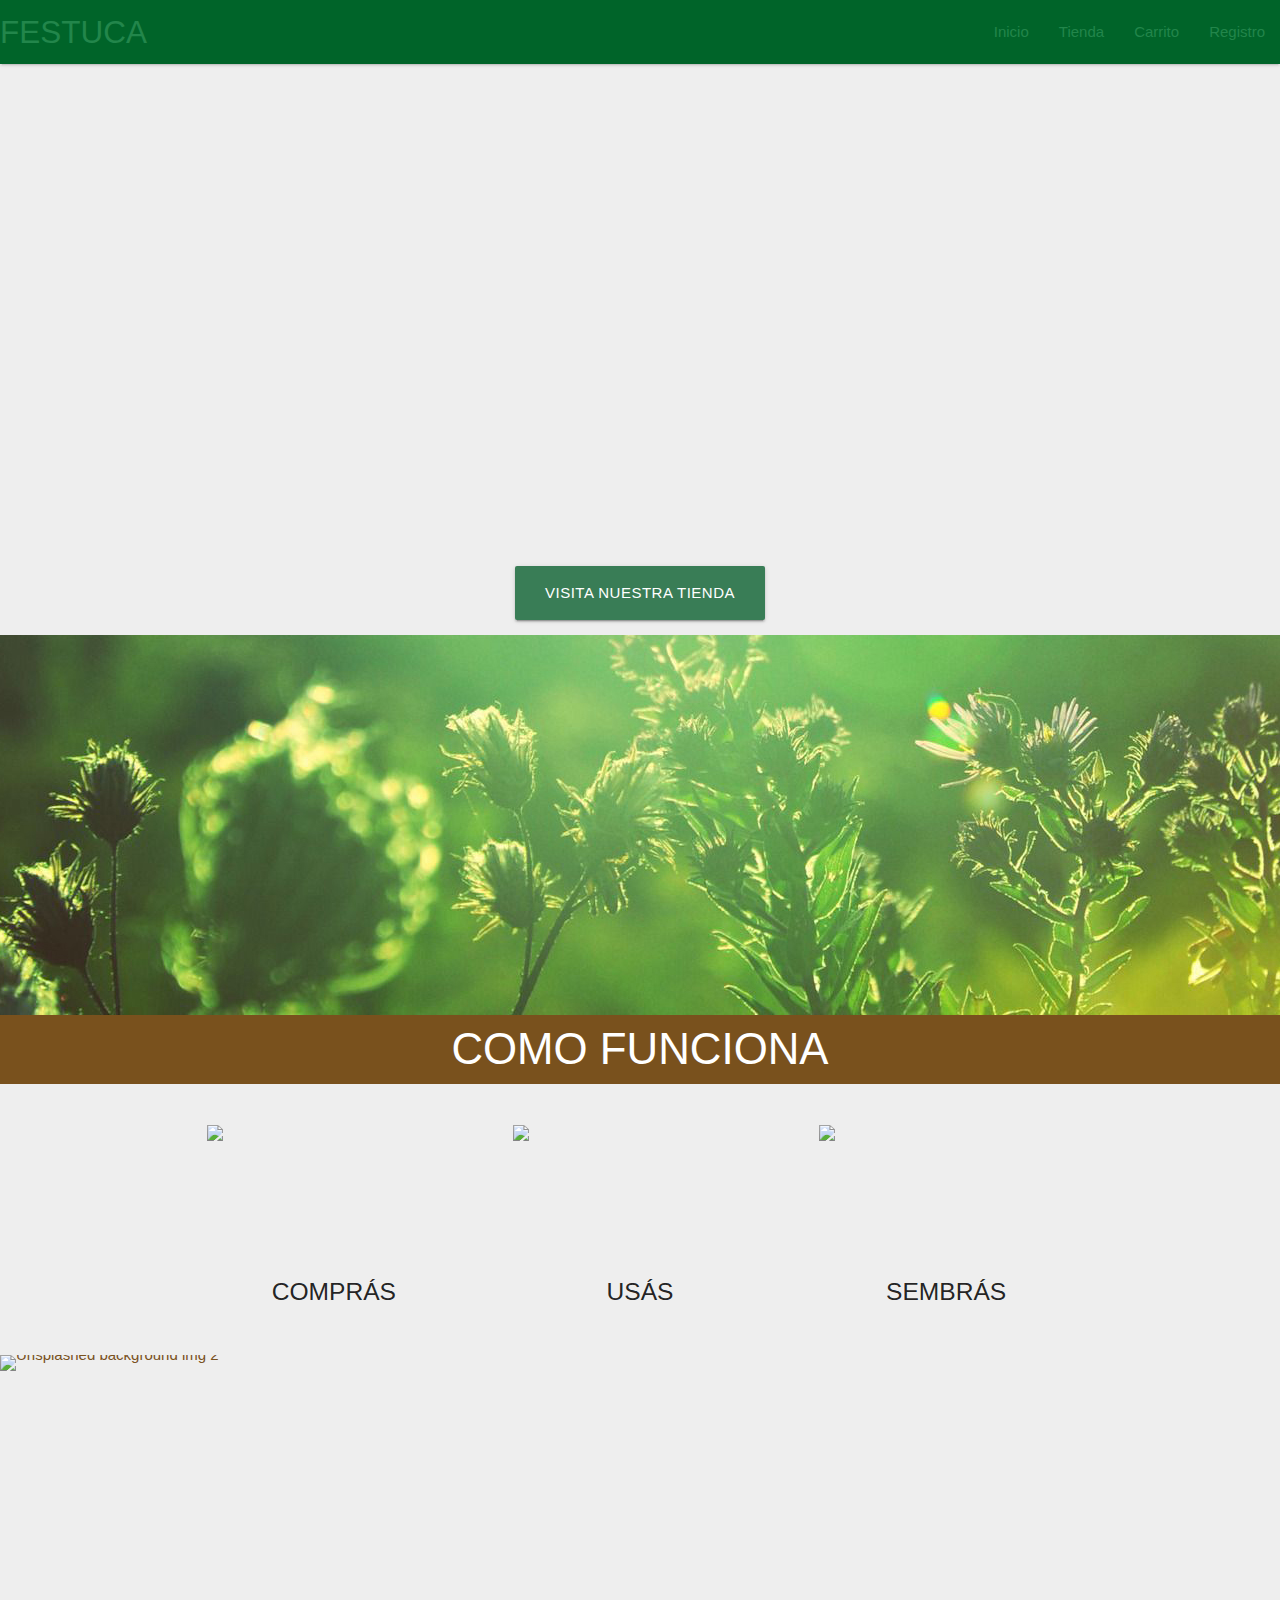
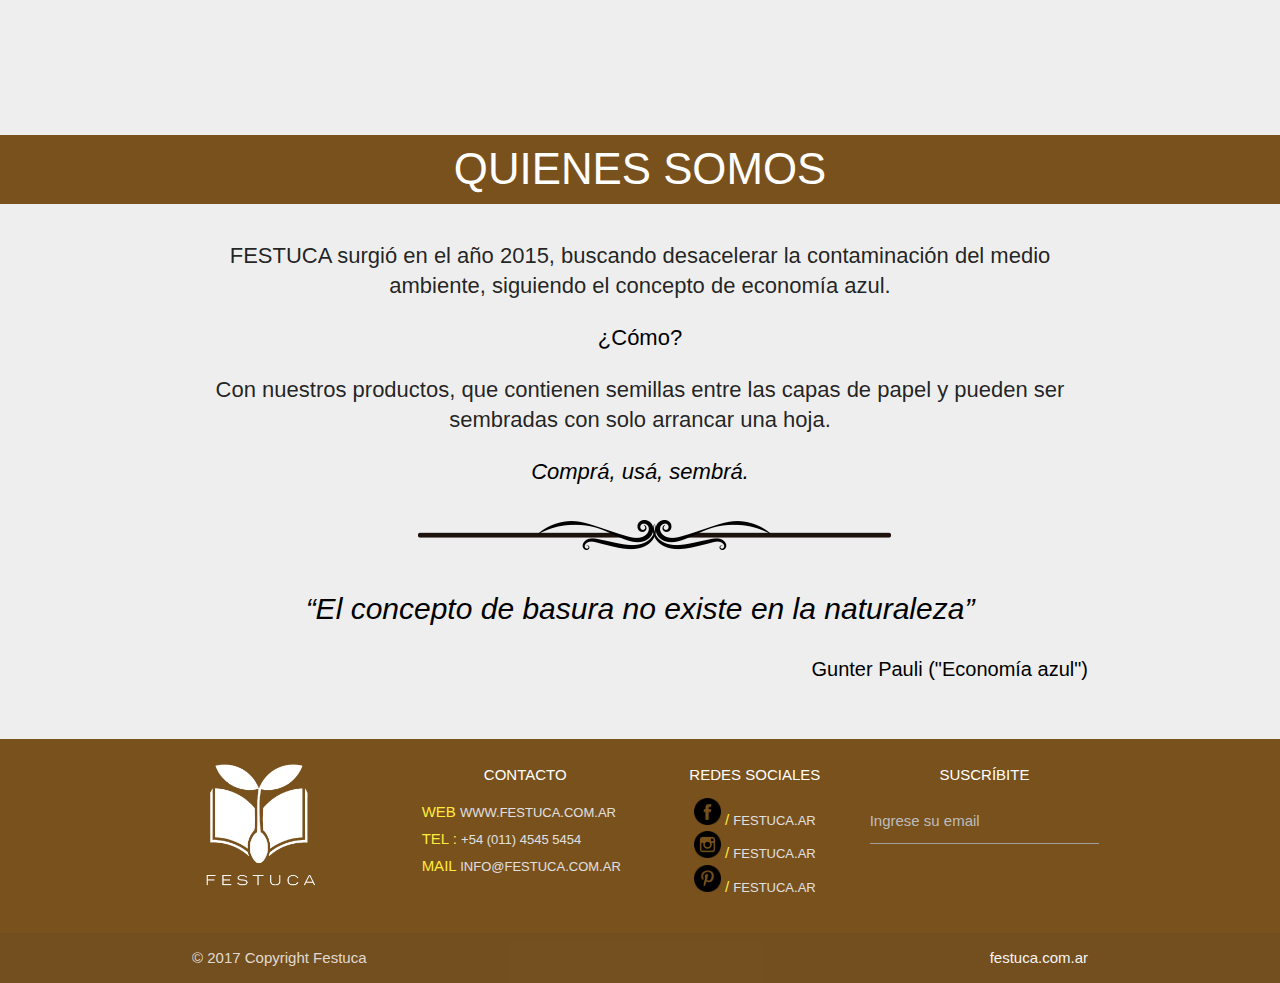
==== index.html @ 7b9dec5a "Modificando Menu" ====
<!DOCTYPE html>
<html>
  <head>
    <meta charset="utf-8">

    <meta name="viewport" content="width=device-width, initial-scale=1, maximum-scale=1.0, user-scalable=no"/>
    <script src="https://cdnjs.cloudflare.com/ajax/libs/materialize/0.99.0/js/materialize.min.js"></script>
    <link href="http://fonts.googleapis.com/icon?family=Material+Icons" rel="stylesheet">
    <script src="https://cdnjs.cloudflare.com/ajax/libs/materialize/0.99.0/js/materialize.min.js"></script>
    <link rel="stylesheet" type="text/css" href="css/materialize.css">
    <link rel="stylesheet" type="text/css" href="css/estilos.css"> <!-- otros estilos propios-->
    <link rel="stylesheet" href="https://cdnjs.cloudflare.com/ajax/libs/materialize/0.98.2/css/materialize.min.css">
    <script src="https://code.jquery.com/jquery-1.12.4.js"></script>
    <script src="https://code.jquery.com/ui/1.12.1/jquery-ui.js"></script>
    <script src="js/jquery.js"></script>
    <!-- <script src="js/javascript.js"></script> -->

    <meta name="viewport" content="width=device-width, initial-scale=1.0"/>
    <link rel="shortcut icon" href="img/icono.png">
    <title>Festuca - Productos sembrables</title>
  </head>
  <body class="grey lighten-3" id="color-body">


  <!--<i class="shopping_cart">TIENDA</i>-->

  <!-- Barra de navegacion -->
  <div id="fondoMenu">
    <div  class="navbar-fixed">
      <nav>
        <div class="nav-wrapper">
          <a href="index.html" class="brand-logo">FESTUCA
          </a>
          <ul class="right hide-on-med-and-down">
            <li class="active"><a href="index.html">Inicio</a></li>
            <li class="active"><a href="tienda.html">Tienda</a></li>
			<li class="active"><a href="checkout.html">Carrito</a></li>
			<li class="active"><a href="registro.html">Registro</a></li>
          </ul>
        </div>
      </nav>
    </div>
	</div>
   <!--<nav>
    <div class="nav-wrapper">
      <a href="#!" class="brand-logo">Logo</a>
      <a href="#" data-activates="mobile-demo" class="button-collapse"><i class="material-icons">menu</i></a>
      <ul class="right hide-on-med-and-down">
        <li><a href="sass.html">Sass</a></li>
        <li><a href="badges.html">Components</a></li>
        <li><a href="collapsible.html">Javascript</a></li>
        <li><a href="mobile.html">Mobile</a></li>
      </ul>
      <ul class="side-nav" id="mobile-demo">
        <li><a href="sass.html">Sass</a></li>
        <li><a href="badges.html">Components</a></li>
        <li><a href="collapsible.html">Javascript</a></li>
        <li><a href="mobile.html">Mobile</a></li>
      </ul>
    </div>
  </nav>-->
  <!-- la imagen del home queda comentada hasta acomodarla bien -->
 <!--<div> <img class="imagen-fondo" src="img/fondo-home.jpg"> </div> -->

      <div class="section" id="containerVideo">
      <!--   Icon Section   -->
       <div class="row">
         <div class="col s12 m2">

         </div>
         <div class="col s12 m8">
             <div class="video-container" id="contenedorVideo">
              <iframe width="420" height="315" id="frameVideo" src="https://www.youtube.com/embed/FFdreiRsq1Y?rel=0&autoplay=1"></iframe>
            </div>
          </div>
          <div class="col s12 m2">

         </div>
        </div>
      <div class="container center">
        <a class="waves-effect waves-light btn-large" id="botonVisitarTienda" href="tienda.html">Visita nuestra tienda</a>
     </div>
    </div>


<!-- SECCION CON BANNER 1 . COMO FUNCIONA -->
  <div class="parallax-container valign-wrapper" id="bannerComoFunciona">
    <div class="banner" id="comoFunciona">
        <img src="img/banner.jpg">
    </div>

  </div>
  <div class="" id="tituloFuncion">
    <h3 class="center-align textoBanner">COMO FUNCIONA</h3>
  </div>





<!-- CONTAINER DONDE VAN LOS TRES ICONOS -->
  <div class="container">
    <div class="section ">
      <!--   Icon Section   -->
      <div class="row">

        <div class="col s12 m4">
          <div class="icon-block">
            <h2 class="center black-text"><i class="material-icons" id="size-icon"><img src="img/icono1.png" alt="icono1" ></i></h2>
            <h5 class="center">COMPRÁS</h5>
          </div>
        </div>


        <div class="col s12 m4">
          <div class="icon-block">
            <h2 class="center black-text"><i class="material-icons"  id="size-icon"><img src="img/icono2.png" alt="icono2"></i></h2>
            <h5 class="center">USÁS</h5>
          </div>
        </div>

        <div class="col s12 m4">
          <div class="icon-block">
            <h2 class="center black-text"><i class="material-icons"  id="size-icon"><img src="img/icono3.png" alt="icono3"></i></h2>
            <h5 class="center">SEMBRÁS</h5>
            <p></p>
            <p></p>

          </div>
        </div>
      </div>
    </div>
  </div>


  <!-- SECCION CON BANNER 2 . quienes somos -->
  <div class="parallax-container valign-wrapper" id="bannerQuienesSomos">

    <div class="banner"><img src="img/banner2.jpg" alt="Unsplashed background img 2"></div>
  </div>
  <div class="" id="tituloFuncion">
    <h3 class="center-align textoBanner">QUIENES SOMOS</h3>
  </div>

  <!-- texto de seccion quienes somos -->
  <div class="container">
    <div class="section">

      <div class="row">
        <div class="col s12 center">
         <p class="center-align light" id="texto-qs">FESTUCA surgió en el año 2015, buscando desacelerar la contaminación del medio ambiente, siguiendo el concepto de economía azul.</p>
          <p class="center-align black-text" id="como-qs"> ¿Cómo? </p>
          <p class="center-align light" id="texto-qs"> Con nuestros productos, que contienen semillas entre las capas de papel y pueden ser sembradas con solo arrancar una hoja.</p>
          <p class="center-align black-text" id="cus-qs">Comprá, usá, sembrá.</p>
        </div>

        <div>
          <img src="img/separador.png" alt="separador" class="separadorQuienesSomos">
        </div>

        <div class="col s12 center">
        <p class="center-align black-text" id="cita-gunter">“El concepto de basura no existe en la naturaleza”</p>
        <p class="right-align black-text" id="autor-gunter">Gunter Pauli ("Economía azul")</p>

        </div>
      </div>

    </div>
  </div>



  <!-- ACA ARRANCA EL FOOTER -->
            <footer class="page-footer" id="footer"  >
            <div class="container"  >


              <div class="row">

                <div class="col s4 m3 l3 offset-s4" >
                 <img src="img/logo-footer.jpg" alt="logo de la web" class="imagen-footer">
                </div>

              <!--contacto -->
                <div class="col s4 m3 l3 offset-s4" id="texto-footer">
                  <h6 class="white-text" >CONTACTO</h6>
                     <ul class="datos-footer">

                      <li>
                        <a class="yellow-text accent-4" href="index.html">WEB</a>
                        <a class="grey-text text-lighten-2" href="index.html" id="datos-footer">WWW.FESTUCA.COM.AR</a>
                      </li>
                        <li>
                      <a class="yellow-text accent-4" href="#">TEL :</a>
                      <a class="grey-text text-lighten-2" href="#!" id="datos-footer">+54 (011) 4545 5454</a>
                    </li>
                    <li>
                      <a class="yellow-text accent-4" href="#">MAIL</a>
                      <a class="grey-text text-lighten-2" href="#!" id="datos-footer">INFO@FESTUCA.COM.AR</a>
                    </li>

                  </ul>
                </div>

                <!--redes sociales -->
                <div class="col s4 m3 l3 offset-s4" id="texto-footer">
                  <h6 class="white-text">REDES SOCIALES</h6>
                  <ul >
                    <li>
                      <a href="https://www.facebook.com"><img src="img/facebook.png" alt="icono-facebook" class="icono-footer"></a>
                      <a class="yellow-text accent-4" href="#">/</a>
                      <a class="grey-text text-lighten-2" href="https://www.facebook.com" id="datos-footer">FESTUCA.AR</a>
                    </li>
                    <li>
                      <a href="https://www.instagram.com/"><img src="img/instagram.png" alt="icono-instagram" class="icono-footer"></a>
                      <a class="yellow-text accent-4" href="#">/</a>
                      <a class="grey-text text-lighten-2" href="https://www.instagram.com/" id="datos-footer">FESTUCA.AR</a>
                    </li>
                    <li>
                      <a href="https://www.pinterest.com"><img src="img/pinterest.png" alt="icono-pinterest" class="icono-footer"></a>
                      <a class="yellow-text accent-4" href="#">/</a>
                      <a class="grey-text text-lighten-2" href="https://www.pinterest.com" id="datos-footer">FESTUCA.AR</a>
                    </li>
                  </ul>
                </div>

                  <!--suscribite -->

                       <form class="col s4 m3 l3 offset-s4">
                         <h6 class="white-text" id="texto-footer">SUSCRÍBITE</h6>
                         <div class="row">
                           <div class="input-field">
                             <input id="email" type="email" class="validate">
                             <label for="email" data-error="Error" class="grey-text text-lighten-1" data-success="Envio satisfactorio">Ingrese su email</label>
                           </div>
                         </div>
                       </form>

                </div>
              </div>

            </div>
            <div class="footer-copyright">
              <div class="container">
              © 2017 Copyright Festuca
              <a class="grey-text text-lighten-4 right" href="index.html">festuca.com.ar</a>
              </div>
            </div>
          </footer>



    <script src="https://cdnjs.cloudflare.com/ajax/libs/materialize/0.98.2/js/materialize.min.js"></script>
    <script type="text/javascript" src="https://code.jquery.com/jquery-2.1.1.min.js"></script>
    <script type="text/javascript" src="js/materialize.min.js"></script>
    <script type="text/javascript" src="js/menu.js"></script>
  </body>
</html>
---- css/estilos.css ----
.imagen-fondo
{

	width: 100%;
}



#comoFunciona  {
   border-color: #79511D;

 }

 #footer {
  background-color: #79511D;
 }



#bannerQuienesSomos {
	height: 50%;
	color:#79511D;
}

 #bannerComoFunciona {
   height: 50%;
	 	color:#79511D;
 }

#botonVisitarTienda
{
	background-color: #397d56;
}

img.imagen-fondo
{
 float: left;

}

img.imagen-footer
{
	float: left;
	height: 65%;
	width: 65%;
}


img.imagen-tienda
{
	margin-left: 5%;
	height: 10%;
	width: 10%;
}

.barra-busqueda
{
	width: 50%;
	margin-left: 25%;
	margin-right: 25%;
}

img.icono-footer
{
	height: 13%;
	width: 13%;
}

/* PARA EDITAR EL SUSCRIBIRSE */

 /* en esto cambio el color del email que se esta escribiendo */
 input#email.validate
 {
	 color: white;

 }

/* linea debajo con focus */
 input#email:focus {
	 border-bottom: 1px solid #ffd600 ;
	 box-shadow: 0 1px 0 0 #ffd600 ;
 }


/* si es invalido el email */
 input#email.invalid {
	 border-bottom: 1px solid #e53935;
	 box-shadow: 0 1px 0 0 #e53935;
 }

 input#email.valid {
	 border-bottom: 1px solid #e0e0e0;
	 box-shadow: 0 1px 0 0 #e0e0e0;
 }


#texto-qs
{
	font-size: 22px;
}

#como-qs
{
	font-size: 22px;
}

#tituloCategorias
{
	font-size: 33px;
	text-align: center;
	color: white;
}

#tituloCadaCategoria /*titulo arriba de cada imagen */
{
	text-align: center;
	font-size: 20px;
	color: white;
	background-color: #4caf50;
}

#contenedorCategorias {

	width: 20%;
  background-color: #424242 ;

}

img.categorias
{
	width: 100%;
	height:  50%;

	border-bottom: 0.5px solid grey;
}

.linea-separadora{
	border: 5px solid grey;
}

.linea-separadora-papelera{
	border:3px solid #000;
	margin-top: 95px;
}

.papeleria{
	font-size:65px;
	margin-left: 500px;
	margin-top: -65px;
}

.color-descripcion-anotador{
	color:green;
	font-weight: bold;
	margin-left: 780px;
}

.descripcion-semilla{
	margin-left: 870px;
}

.borde{
	border:3px solid #804000;
}

#cus-qs
{
	font-size: 22px;
	font-style: italic;
}

#cita-gunter
{
	font-size: 30px;
	font-style: italic;
}

#autor-gunter
{
	font-size: 20px;
	font-style: normal;
}

img.separadorQuienesSomos
{
	margin-left: 25%;
	margin-right: -25%;
}


#datos-footer
{
	font-size: 13px;
}

.datos-footer
{
	text-align: left;
	line-height: 1.8; //interlineado del texto
}

#texto-footer
{
	text-align: center;
}


/* tamaño de los 3 iconos*/
#size-icon
{
	font-size: 120px;
}


nav ul a,
nav .brand-logo {
  color: #444;
}

p {
  line-height: 2rem;
}

.button-collapse {
  color: #26a69a;
}

.parallax-container {
  min-height: 380px;
  line-height: 0;
  height: auto;
  color: rgba(255,255,255,.9);
}
  .parallax-container .section {
    width: 100%;
  }

@media only screen and (max-width : 992px) {
  .parallax-container .section {
    position: absolute;
    top: 40%;
  }
  #index-banner .section {
    top: 10%;
  }
}

@media only screen and (max-width : 600px) {
  #index-banner .section {
    top: 0;
  }
}

.icon-block {
  padding: 0 15px;
}
.icon-block .material-icons {
  font-size: inherit;
}

footer.page-footer {
  margin: 0;
}

.banner {
  position: absolute;
  top: 0;
  left: 0;
  right: 0;
  bottom: 0;
  z-index: -1;
}

.banner img {

  position: absolute;
  left: 50%;
  bottom: 0;
  min-width: 100%;
  min-height: 100%;
  -webkit-transform: translate3d(0, 0, 0);
  transform: translate3d(0, 0, 0);
  -webkit-transform: translateX(-50%);
          transform: translateX(-50%);
}

#containerVideo{
  background-image: url(../img/festucaFondo2.jpg);
}

#contenedorVideo{
  border-style: none;
}

#frameVideo{
  border-style: none;
}

#tituloFuncion{
	font-family: Helvetica;
	font-weight: bold;
	background-color: #79511D ;
	color: white;
	vertical-align: bottom;
}

.textoBanner {
	margin: 0px;
	padding: 10px;
}


/*PARTE DE ESTILOS DEL CHECKOUT*/

#buscadorCheckout {
	padding: 0px;
}

#camion{
	size-icon:200%;
}

#grillaCamion{
	padding: 0px;
	margin: 0px;
}



.bordeFinal{
border-right: 0.5px;

}

/*Estilo menu*/
.navbar-fixed{
	opacity: 0.5;
}
#fondoMenu{
	background-color:#00c853;
	}
.nav-wrapper{
	background-color:black;
	}
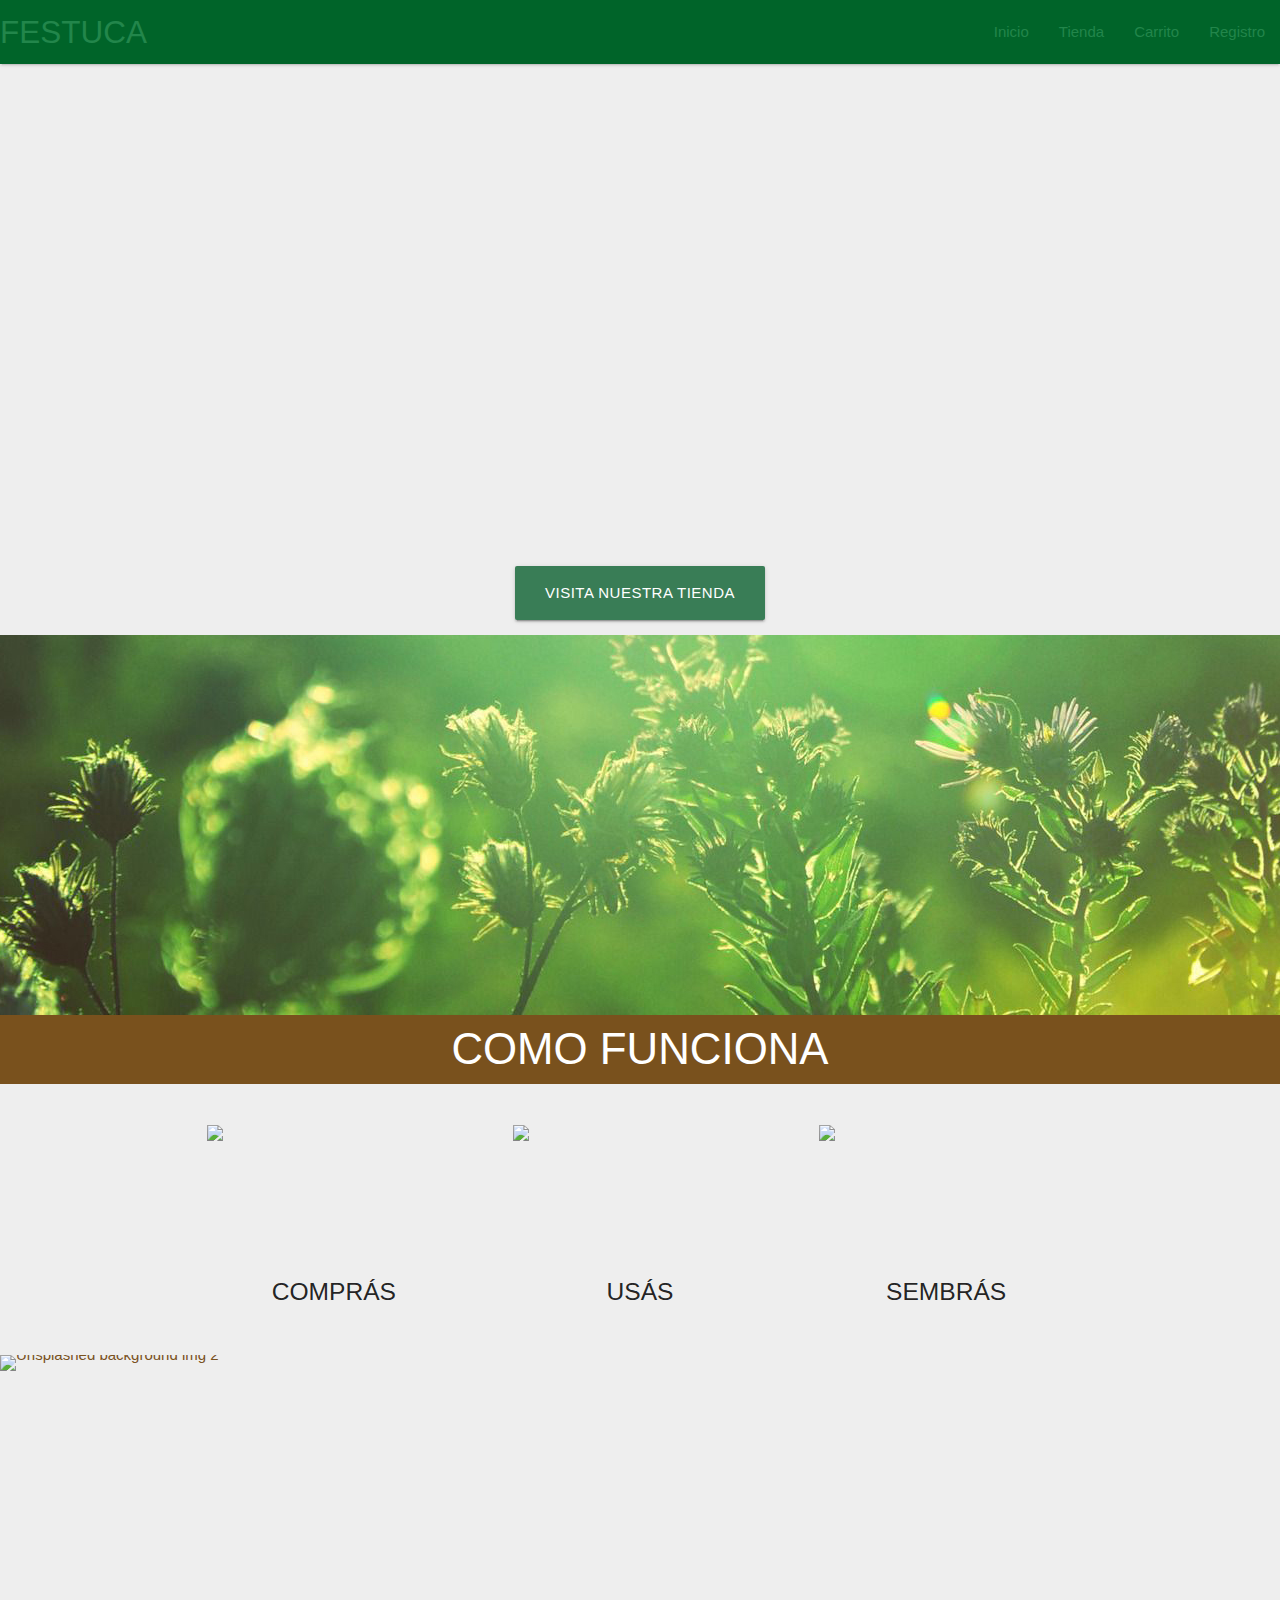
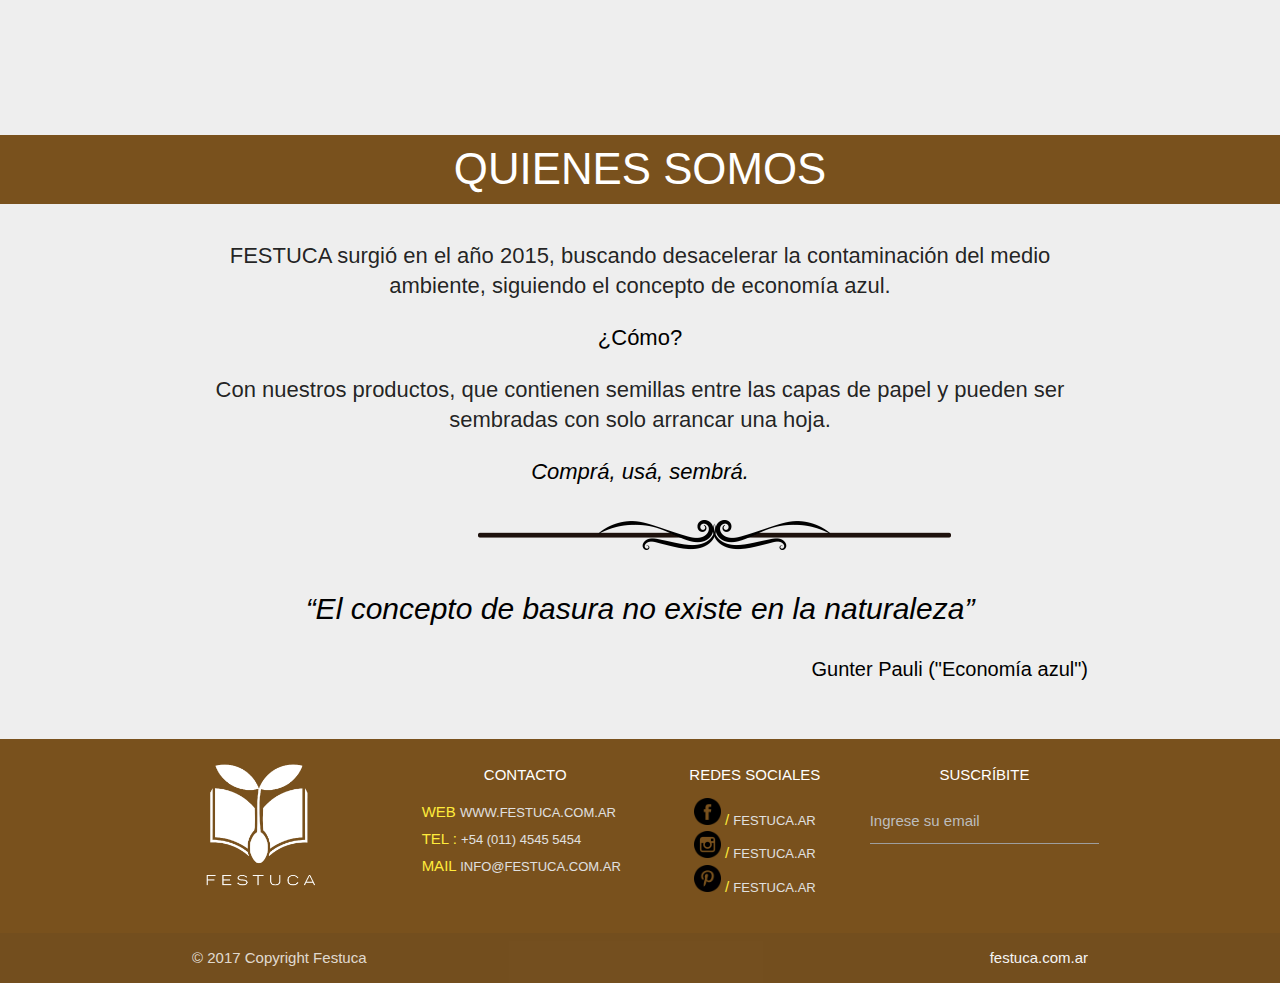
==== commit 9c0760ad: "correcciones generales" ====
--- a/index.html
+++ b/index.html
@@ -41,26 +41,7 @@
       </nav>
     </div>
 	</div>
-   <!--<nav>
-    <div class="nav-wrapper">
-      <a href="#!" class="brand-logo">Logo</a>
-      <a href="#" data-activates="mobile-demo" class="button-collapse"><i class="material-icons">menu</i></a>
-      <ul class="right hide-on-med-and-down">
-        <li><a href="sass.html">Sass</a></li>
-        <li><a href="badges.html">Components</a></li>
-        <li><a href="collapsible.html">Javascript</a></li>
-        <li><a href="mobile.html">Mobile</a></li>
-      </ul>
-      <ul class="side-nav" id="mobile-demo">
-        <li><a href="sass.html">Sass</a></li>
-        <li><a href="badges.html">Components</a></li>
-        <li><a href="collapsible.html">Javascript</a></li>
-        <li><a href="mobile.html">Mobile</a></li>
-      </ul>
-    </div>
-  </nav>-->
-  <!-- la imagen del home queda comentada hasta acomodarla bien -->
- <!--<div> <img class="imagen-fondo" src="img/fondo-home.jpg"> </div> -->
+
 
       <div class="section" id="containerVideo">
       <!--   Icon Section   -->
--- a/css/estilos.css
+++ b/css/estilos.css
@@ -1,23 +1,29 @@
-
 
 .imagen-fondo
 {
-
 	width: 100%;
 }
-
-
 
 #comoFunciona  {
    border-color: #79511D;
-
  }
 
  #footer {
   background-color: #79511D;
  }
 
-
+.logoIzquierdaBarra
+{
+	margin-top: 4%;
+	width: 50%;
+	height: 50%;
+}
+
+#envioGratis
+{
+margin-top: 12%;
+margin-left: 8%;
+}
 
 #bannerQuienesSomos {
 	height: 50%;
@@ -145,12 +151,12 @@
 	margin-top: 95px;
 }
 
-.papeleria{
+/*.papeleria{
 	font-size:65px;
 	margin-left: 500px;
 	margin-top: -65px;
 }
-
+*/
 .color-descripcion-anotador{
 	color:green;
 	font-weight: bold;
@@ -185,8 +191,8 @@
 
 img.separadorQuienesSomos
 {
-	margin-left: 25%;
-	margin-right: -25%;
+	margin-left: 31.5%;
+	margin-right: -31.5%;
 }
 
 
@@ -198,7 +204,7 @@
 .datos-footer
 {
 	text-align: left;
-	line-height: 1.8; //interlineado del texto
+	line-height: 1.8; /*interlineado del texto*/
 }
 
 #texto-footer
@@ -318,9 +324,13 @@
 	padding: 0px;
 }
 
-#camion{
-	size-icon:200%;
-}
+#buscador
+{
+	margin-top: 2%;
+	margin-left: -2%;
+}
+
+
 
 #grillaCamion{
 	padding: 0px;
@@ -343,4 +353,4 @@
 	}
 .nav-wrapper{
 	background-color:black;
-	}+	}
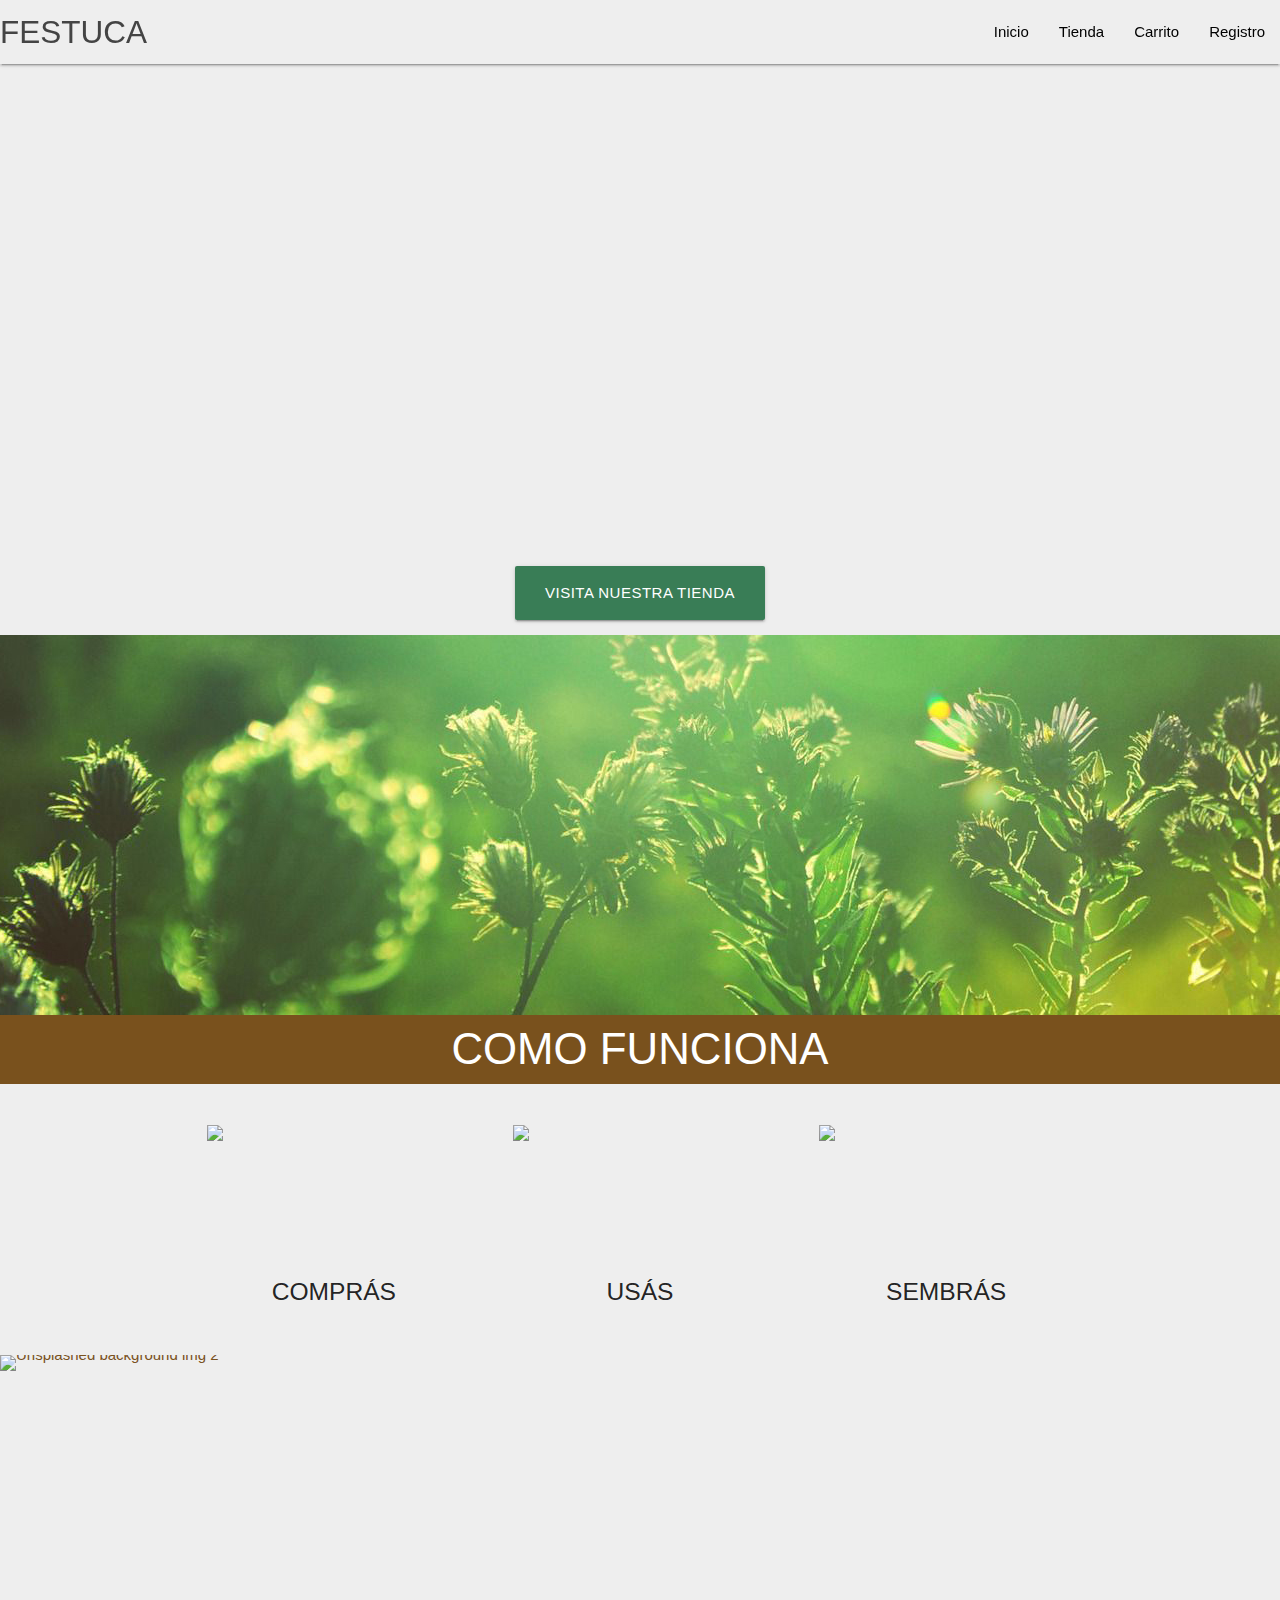
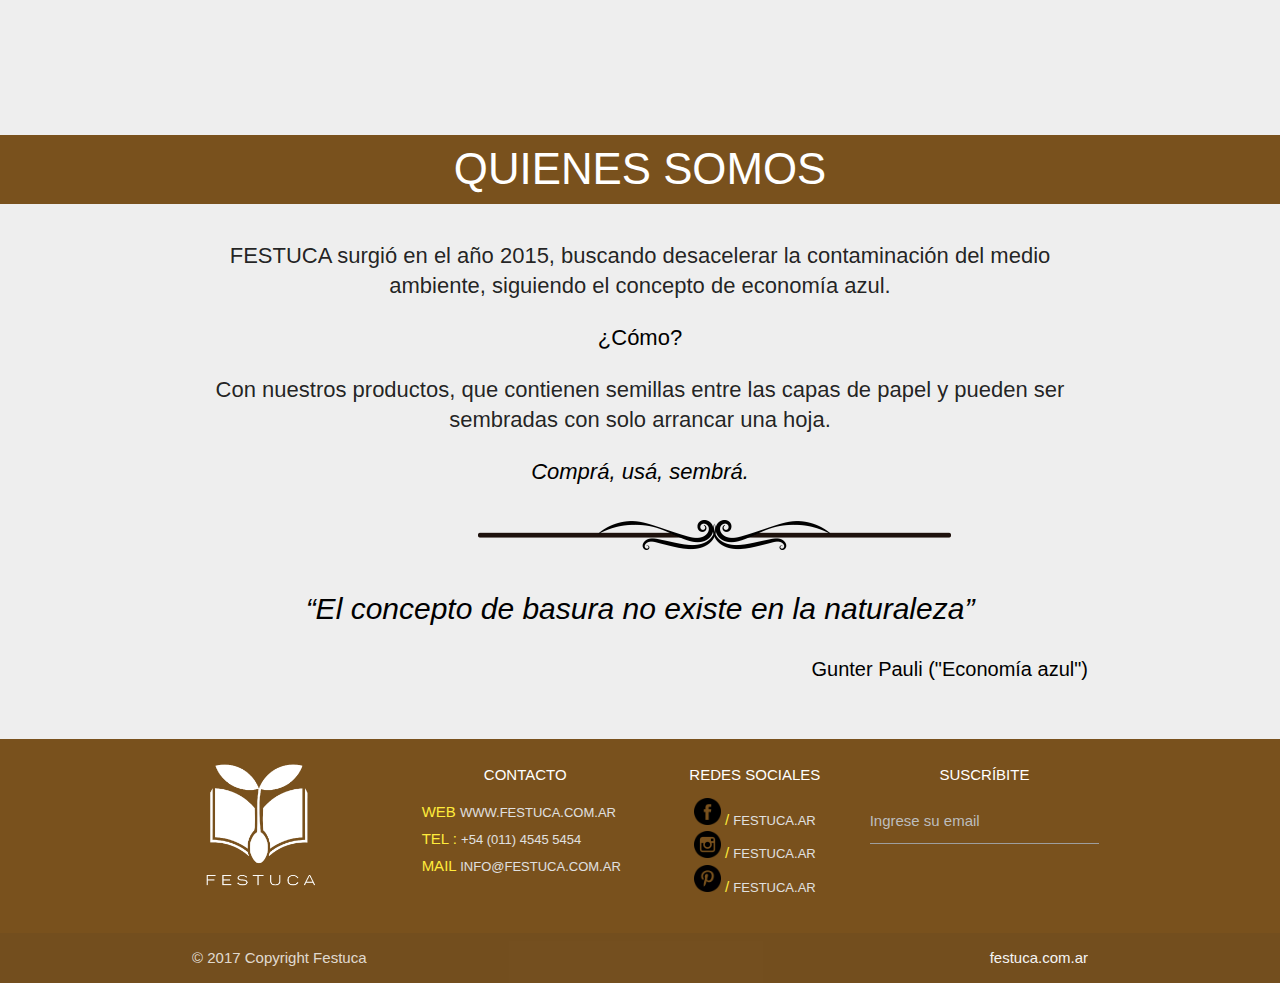
==== commit f18a2669: "barra transparente, falta pulir" ====
--- a/index.html
+++ b/index.html
@@ -19,32 +19,32 @@
     <link rel="shortcut icon" href="img/icono.png">
     <title>Festuca - Productos sembrables</title>
   </head>
-  <body class="grey lighten-3" id="color-body">
-
-
-  <!--<i class="shopping_cart">TIENDA</i>-->
+  <body class="grey lighten-3">
+
+<div id="fondoImagen">
+
+
 
   <!-- Barra de navegacion -->
-  <div id="fondoMenu">
-    <div  class="navbar-fixed">
-      <nav>
-        <div class="nav-wrapper">
+    <div class="navbar-fixed">
+      <nav class="transparent">
+        <div class="transparentBG">
           <a href="index.html" class="brand-logo">FESTUCA
           </a>
-          <ul class="right hide-on-med-and-down">
-            <li class="active"><a href="index.html">Inicio</a></li>
-            <li class="active"><a href="tienda.html">Tienda</a></li>
-			<li class="active"><a href="checkout.html">Carrito</a></li>
-			<li class="active"><a href="registro.html">Registro</a></li>
+          <ul class="right hide-on-med-and-down" id="colorTextoBarra">
+            <li class="active transparent"><a href="index.html" id="colorTextoBarra">Inicio</a></li>
+            <li class="active transparent"><a href="tienda.html" id="colorTextoBarra">Tienda</a></li>
+			      <li class="active transparent" ><a href="checkout.html" id="colorTextoBarra">Carrito</a></li>
+			      <li class="active transparent"><a href="registro.html" id="colorTextoBarra">Registro</a></li>
           </ul>
         </div>
       </nav>
     </div>
-	</div>
-
-
-      <div class="section" id="containerVideo">
-      <!--   Icon Section   -->
+
+
+
+
+<div class="section" id="containerVideo">
        <div class="row">
          <div class="col s12 m2">
 
@@ -62,6 +62,9 @@
         <a class="waves-effect waves-light btn-large" id="botonVisitarTienda" href="tienda.html">Visita nuestra tienda</a>
      </div>
     </div>
+
+
+</div>
 
 
 <!-- SECCION CON BANNER 1 . COMO FUNCIONA -->
--- a/css/estilos.css
+++ b/css/estilos.css
@@ -292,8 +292,16 @@
           transform: translateX(-50%);
 }
 
-#containerVideo{
+
+#colorTextoBarra{
+
+    color: black;
+
+}
+
+#fondoImagen{
   background-image: url(../img/festucaFondo2.jpg);
+	width: 100%;
 }
 
 #contenedorVideo{
@@ -345,12 +353,13 @@
 }
 
 /*Estilo menu*/
-.navbar-fixed{
-	opacity: 0.5;
-}
-#fondoMenu{
+.navbar-fixed active{
 	background-color:#00c853;
-	}
-.nav-wrapper{
-	background-color:black;
-	}
+
+}
+
+
+
+	.transparentBG {
+  background-color: rgba(0,0,0,0);
+}
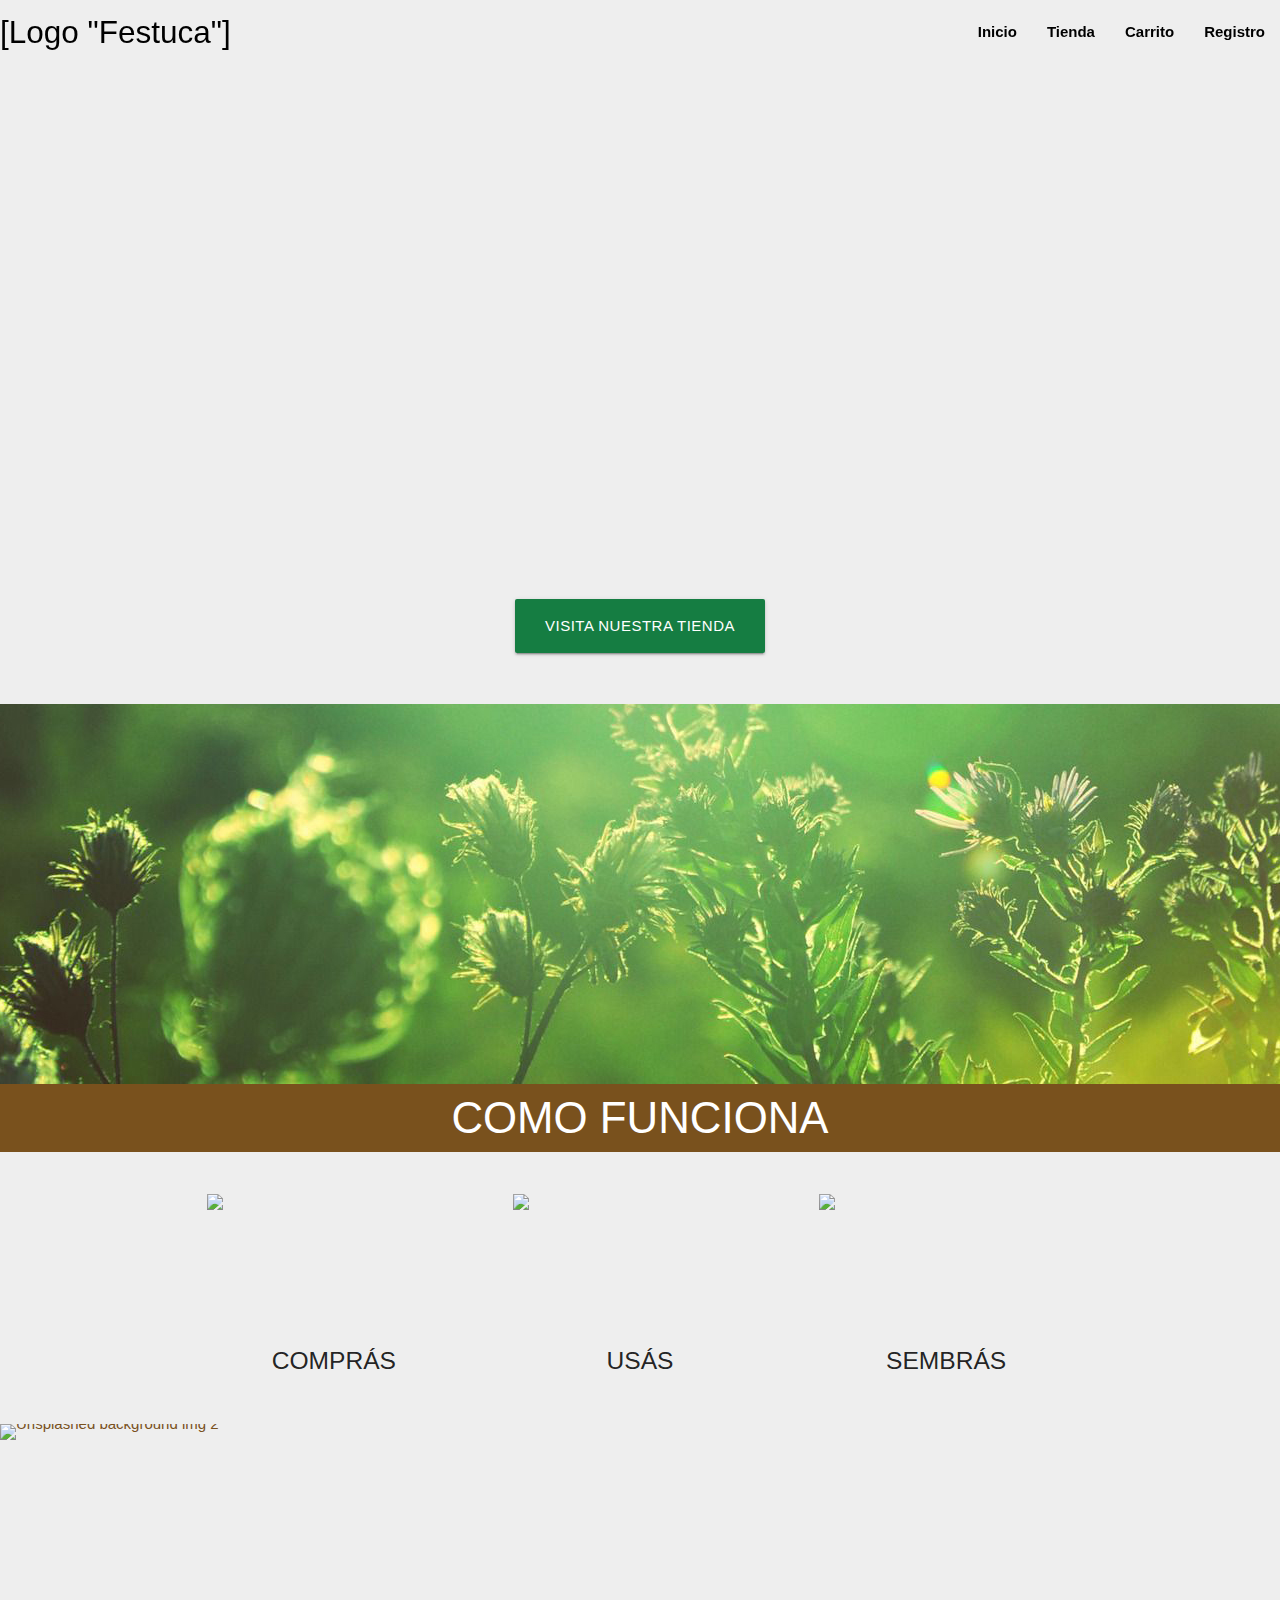
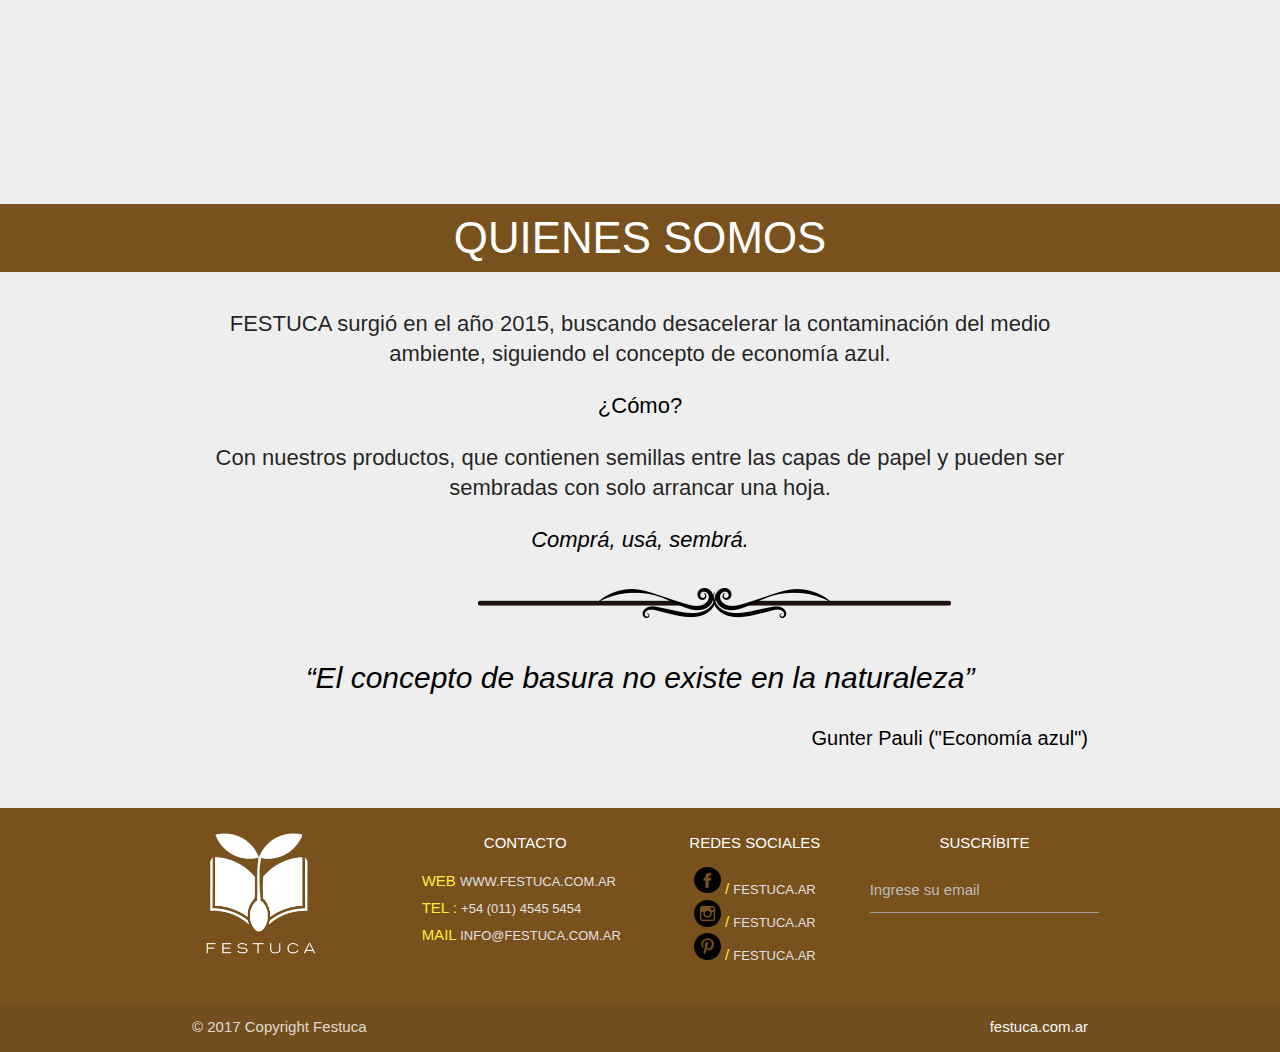
==== commit 2e4241e9: "nuevo update" ====
--- a/index.html
+++ b/index.html
@@ -28,28 +28,29 @@
   <!-- Barra de navegacion -->
     <div class="navbar-fixed">
       <nav class="transparent">
-        <div class="transparentBG">
-          <a href="index.html" class="brand-logo">FESTUCA
-          </a>
-          <ul class="right hide-on-med-and-down" id="colorTextoBarra">
+
+          <a href="index.html" class="brand-logo black-text">[Logo "Festuca"]</a>
+
+          <ul class="right hide-on-med-and-down">
             <li class="active transparent"><a href="index.html" id="colorTextoBarra">Inicio</a></li>
             <li class="active transparent"><a href="tienda.html" id="colorTextoBarra">Tienda</a></li>
-			      <li class="active transparent" ><a href="checkout.html" id="colorTextoBarra">Carrito</a></li>
+			      <li class="active transparent"><a href="checkout.html" id="colorTextoBarra">Carrito</a></li>
 			      <li class="active transparent"><a href="registro.html" id="colorTextoBarra">Registro</a></li>
           </ul>
-        </div>
+
       </nav>
     </div>
 
 
 
 
-<div class="section" id="containerVideo">
+<!-- video presentacion -->
+    <div class="section" id="containerVideo">
        <div class="row">
          <div class="col s12 m2">
 
          </div>
-         <div class="col s12 m8">
+         <div class="col s12 m8" id="videoHome">
              <div class="video-container" id="contenedorVideo">
               <iframe width="420" height="315" id="frameVideo" src="https://www.youtube.com/embed/FFdreiRsq1Y?rel=0&autoplay=1"></iframe>
             </div>
@@ -109,10 +110,11 @@
             <h5 class="center">SEMBRÁS</h5>
             <p></p>
             <p></p>
-
-          </div>
-        </div>
+          </div>
+        </div>
+
       </div>
+
     </div>
   </div>
 
--- a/css/estilos.css
+++ b/css/estilos.css
@@ -37,7 +37,9 @@
 
 #botonVisitarTienda
 {
-	background-color: #397d56;
+	background-color: #157d42;
+	margin-top: 4%;
+	margin-bottom: 4%;
 }
 
 img.imagen-fondo
@@ -280,7 +282,6 @@
 }
 
 .banner img {
-
   position: absolute;
   left: 50%;
   bottom: 0;
@@ -289,24 +290,32 @@
   -webkit-transform: translate3d(0, 0, 0);
   transform: translate3d(0, 0, 0);
   -webkit-transform: translateX(-50%);
-          transform: translateX(-50%);
-}
-
-
-#colorTextoBarra{
-
-    color: black;
-
+}
+
+
+#colorTextoBarra{  /* los estilos de las palabras en la navbar */
+  color: black;
+	font-family: Helvetica;
+	font-weight: bold;
+	font-stretch: normal;
+	font-variant: normal;
 }
 
 #fondoImagen{
   background-image: url(../img/festucaFondo2.jpg);
-	width: 100%;
-}
-
-#contenedorVideo{
-  border-style: none;
-}
+	background-repeat: no-repeat;
+	background-size: 100%;
+}
+
+#videoHome
+{
+	margin-top: 6%;
+	margin-bottom: 2%;
+	margin-left: 7%;
+	margin-right: 5%;
+	width: 52%;
+}
+
 
 #frameVideo{
   border-style: none;
@@ -345,21 +354,26 @@
 	margin: 0px;
 }
 
-
-
-.bordeFinal{
-border-right: 0.5px;
-
+div.navbar-fixed
+{
+	background-color: transparent;  /* le doy un transparente a la barra  */
+}
+
+nav.transparent
+{
+	box-shadow: none;   /* le saco la sombra a la barra   */
 }
 
 /*Estilo menu*/
-.navbar-fixed active{
-	background-color:#00c853;
-
-}
-
-
-
+/*.navbar-fixed active{*/
+	/*background-color:#00c853;*/
+	/*border-style: none;
+	box-shadow: none;
+}*/
+
+
+/*
 	.transparentBG {
   background-color: rgba(0,0,0,0);
-}
+	box-shadow: none;
+}*/
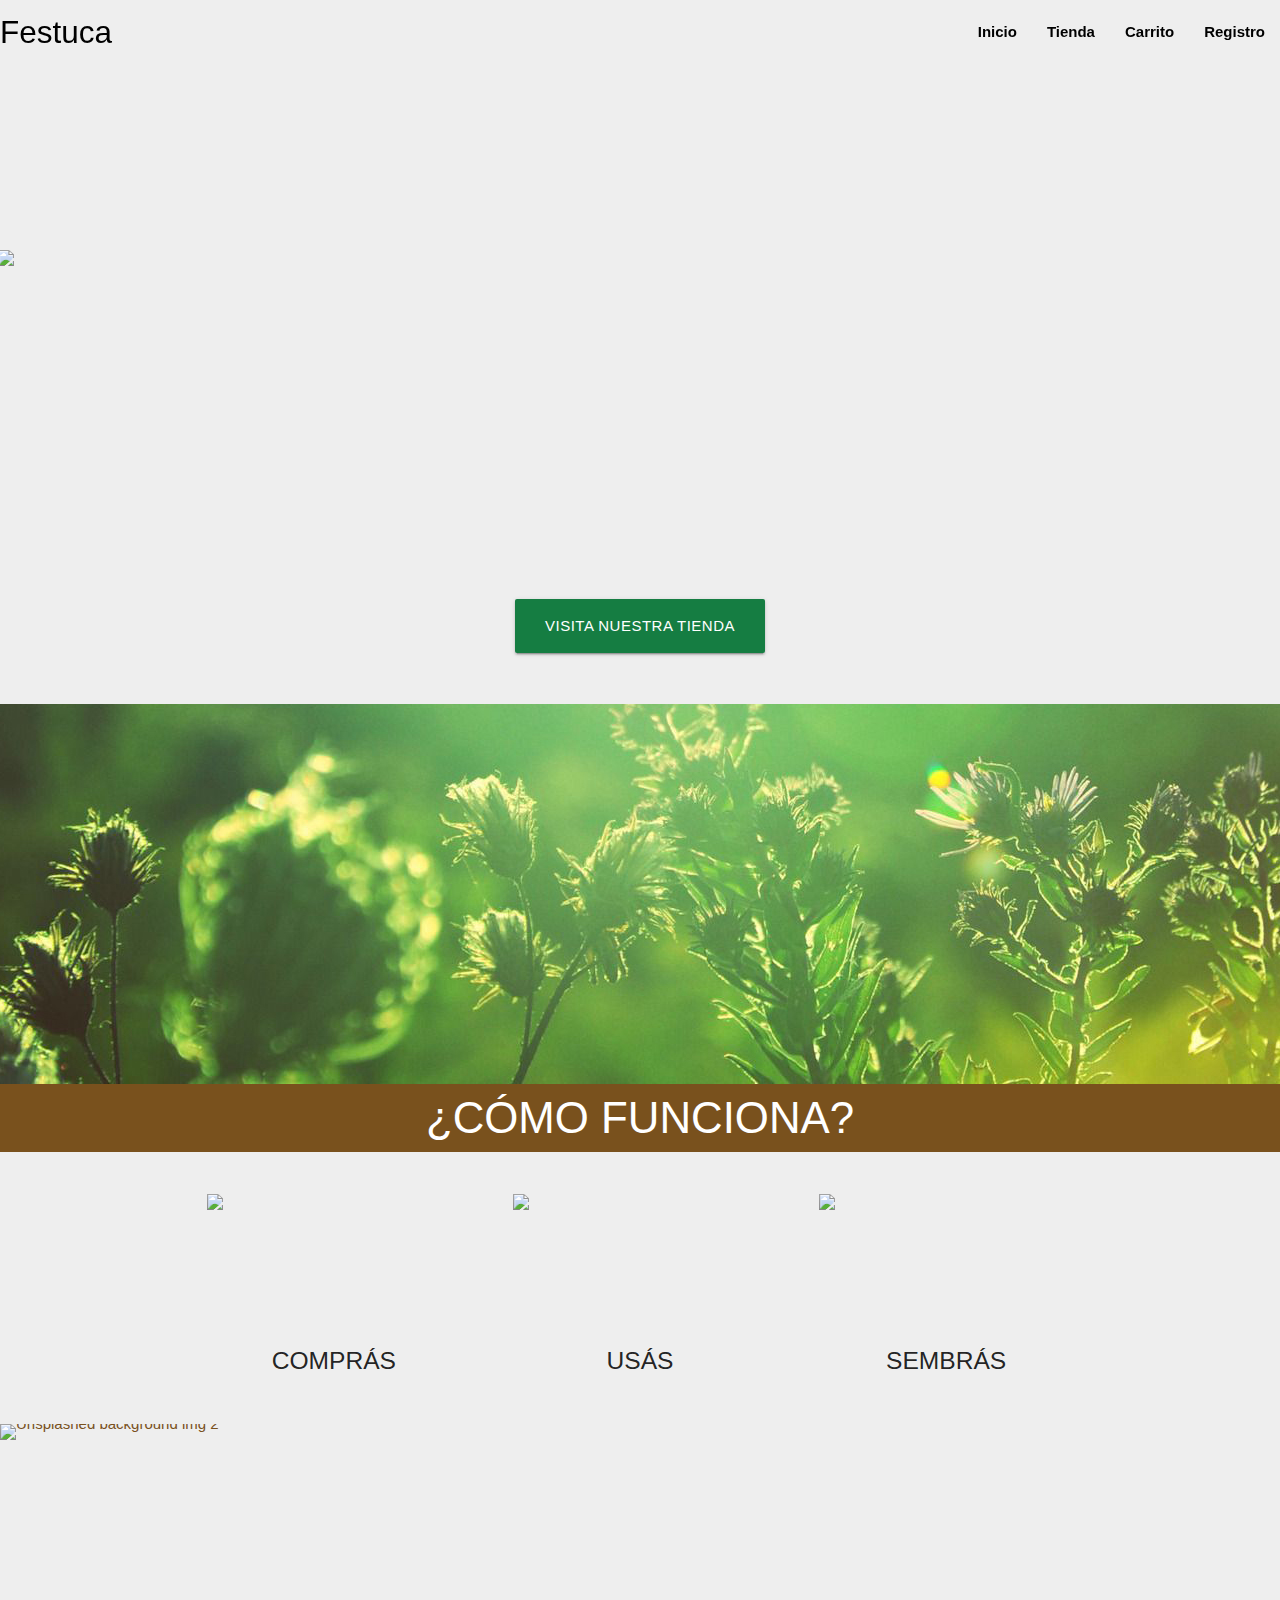
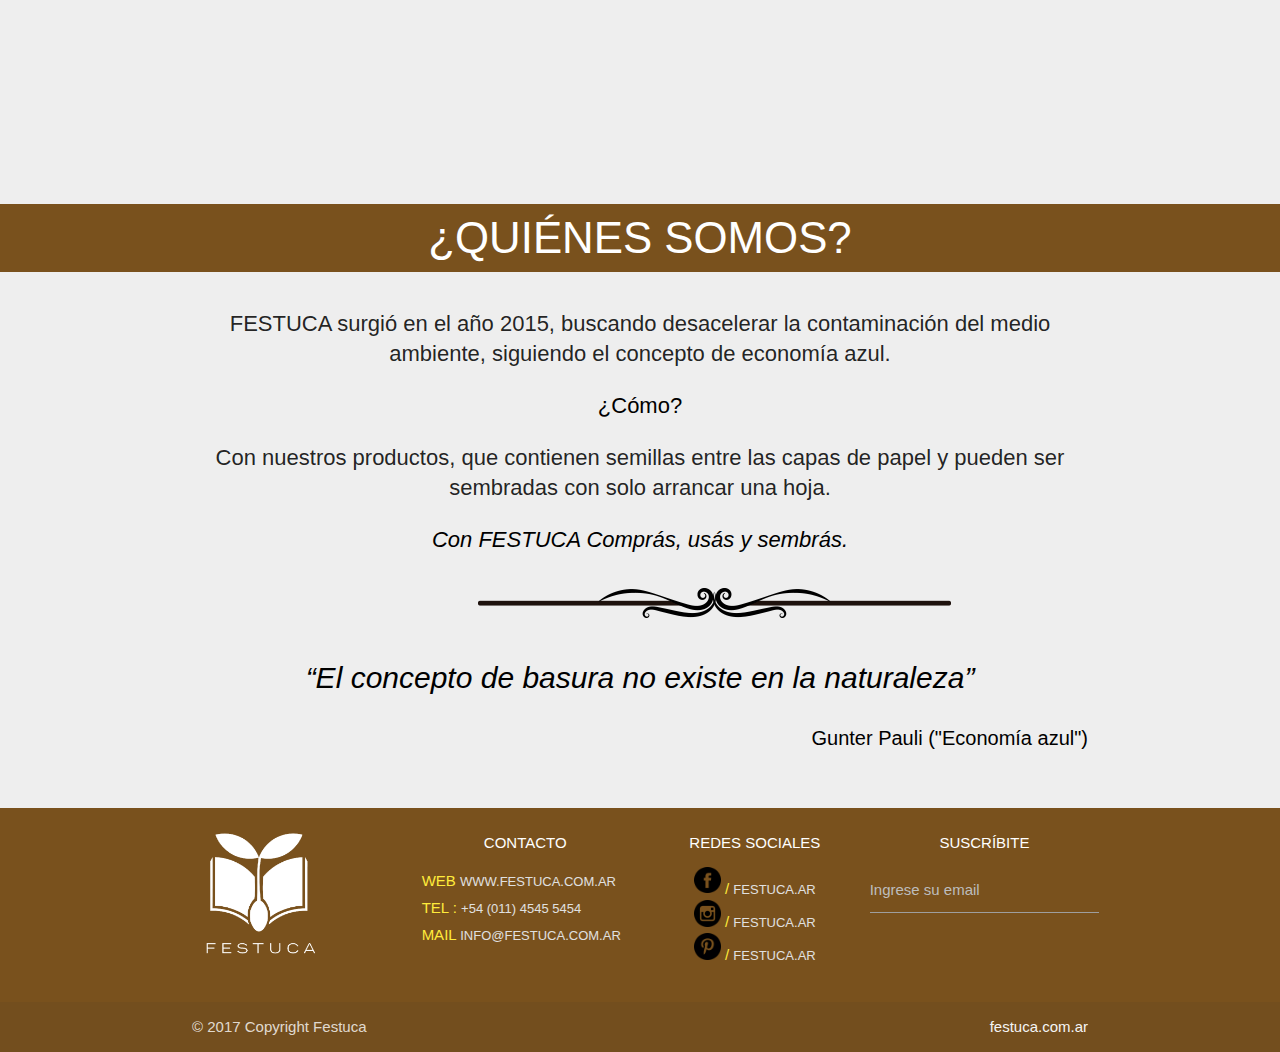
==== commit c806c4b9: "nuevo update varios" ====
--- a/index.html
+++ b/index.html
@@ -29,7 +29,7 @@
     <div class="navbar-fixed">
       <nav class="transparent">
 
-          <a href="index.html" class="brand-logo black-text">[Logo "Festuca"]</a>
+          <a href="index.html" class="brand-logo black-text">Festuca</a>
 
           <ul class="right hide-on-med-and-down">
             <li class="active transparent"><a href="index.html" id="colorTextoBarra">Inicio</a></li>
@@ -41,6 +41,30 @@
       </nav>
     </div>
 
+	</div>
+
+   <!--<nav>
+    <div class="nav-wrapper">
+      <a href="#!" class="brand-logo">Logo</a>
+      <a href="#" data-activates="mobile-demo" class="button-collapse"><i class="material-icons">menu</i></a>
+      <ul class="right hide-on-med-and-down">
+        <li><a href="sass.html">Sass</a></li>
+        <li><a href="badges.html">Components</a></li>
+        <li><a href="collapsible.html">Javascript</a></li>
+        <li><a href="mobile.html">Mobile</a></li>
+      </ul>
+      <ul class="side-nav" id="mobile-demo">
+        <li><a href="sass.html">Sass</a></li>
+        <li><a href="badges.html">Components</a></li>
+        <li><a href="collapsible.html">Javascript</a></li>
+        <li><a href="mobile.html">Mobile</a></li>
+      </ul>
+    </div>
+  </nav>-->
+  <!-- la imagen del home queda comentada hasta acomodarla bien -->
+ <!--<div> <img class="imagen-fondo" src="img/fondo-home.jpg"> </div> -->
+
+
 
 
 
@@ -48,7 +72,7 @@
     <div class="section" id="containerVideo">
        <div class="row">
          <div class="col s12 m2">
-
+          <img src="img/festucaFondo.jpg" class="festucafondo"/>
          </div>
          <div class="col s12 m8" id="videoHome">
              <div class="video-container" id="contenedorVideo">
@@ -76,7 +100,7 @@
 
   </div>
   <div class="" id="tituloFuncion">
-    <h3 class="center-align textoBanner">COMO FUNCIONA</h3>
+    <h3 class="center-align textoBanner">¿CÓMO FUNCIONA?</h3>
   </div>
 
 
@@ -125,7 +149,7 @@
     <div class="banner"><img src="img/banner2.jpg" alt="Unsplashed background img 2"></div>
   </div>
   <div class="" id="tituloFuncion">
-    <h3 class="center-align textoBanner">QUIENES SOMOS</h3>
+    <h3 class="center-align textoBanner">¿QUIÉNES SOMOS?</h3>
   </div>
 
   <!-- texto de seccion quienes somos -->
@@ -137,7 +161,7 @@
          <p class="center-align light" id="texto-qs">FESTUCA surgió en el año 2015, buscando desacelerar la contaminación del medio ambiente, siguiendo el concepto de economía azul.</p>
           <p class="center-align black-text" id="como-qs"> ¿Cómo? </p>
           <p class="center-align light" id="texto-qs"> Con nuestros productos, que contienen semillas entre las capas de papel y pueden ser sembradas con solo arrancar una hoja.</p>
-          <p class="center-align black-text" id="cus-qs">Comprá, usá, sembrá.</p>
+          <p class="center-align black-text" id="cus-qs">Con FESTUCA Comprás, usás y sembrás.</p>
         </div>
 
         <div>
--- a/css/estilos.css
+++ b/css/estilos.css
@@ -2,6 +2,13 @@
 .imagen-fondo
 {
 	width: 100%;
+}
+
+.festucafondo{
+	width: 667%;
+	margin-left: -13px;
+	margin-top: -15px;
+	margin-bottom: -171px;
 }
 
 #comoFunciona  {
@@ -17,12 +24,13 @@
 	margin-top: 4%;
 	width: 50%;
 	height: 50%;
+	margin-right: 9%;
 }
 
 #envioGratis
 {
 margin-top: 12%;
-margin-left: 8%;
+margin-left: -4%;
 }
 
 #bannerQuienesSomos {
@@ -341,10 +349,20 @@
 	padding: 0px;
 }
 
+#iconosCantidad
+{
+	margin-top: 8%;
+}
+
+#tituloProducto
+{
+	margin-top: 2.5%;
+}
+
 #buscador
 {
 	margin-top: 2%;
-	margin-left: -2%;
+	margin-left: -3%;
 }
 
 
@@ -365,6 +383,24 @@
 }
 
 /*Estilo menu*/
+<<<<<<< HEAD
+.navbar-fixed{
+	opacity: 0.5;
+}
+#fondoMenu{
+	background-color:#00c853;
+	}
+.nav-wrapper{
+	background-color:black;
+	}
+
+
+	#btn-submit{
+		cursor:pointer;
+		font-size: 15px;
+
+	}
+=======
 /*.navbar-fixed active{*/
 	/*background-color:#00c853;*/
 	/*border-style: none;
@@ -377,3 +413,4 @@
   background-color: rgba(0,0,0,0);
 	box-shadow: none;
 }*/
+>>>>>>> 2e4241e917114a372686b45dbf19c5683ae5cd2d
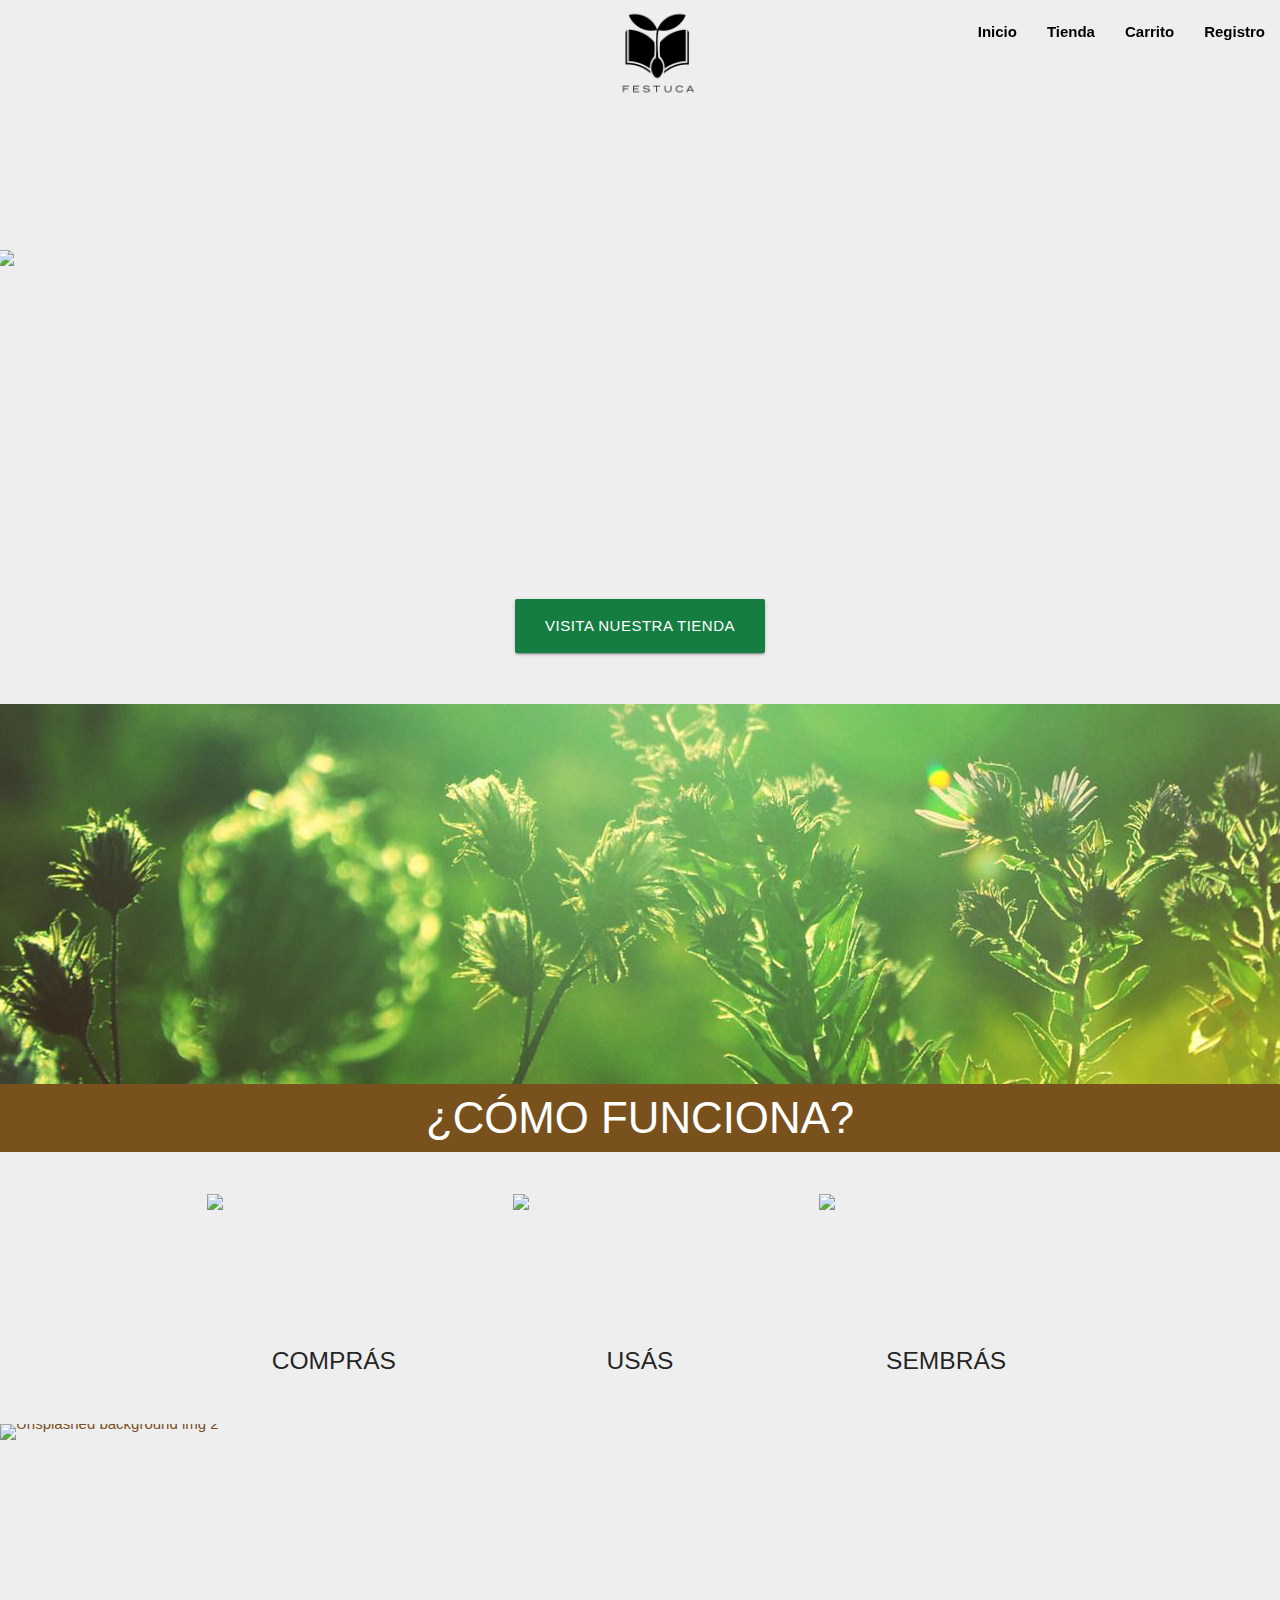
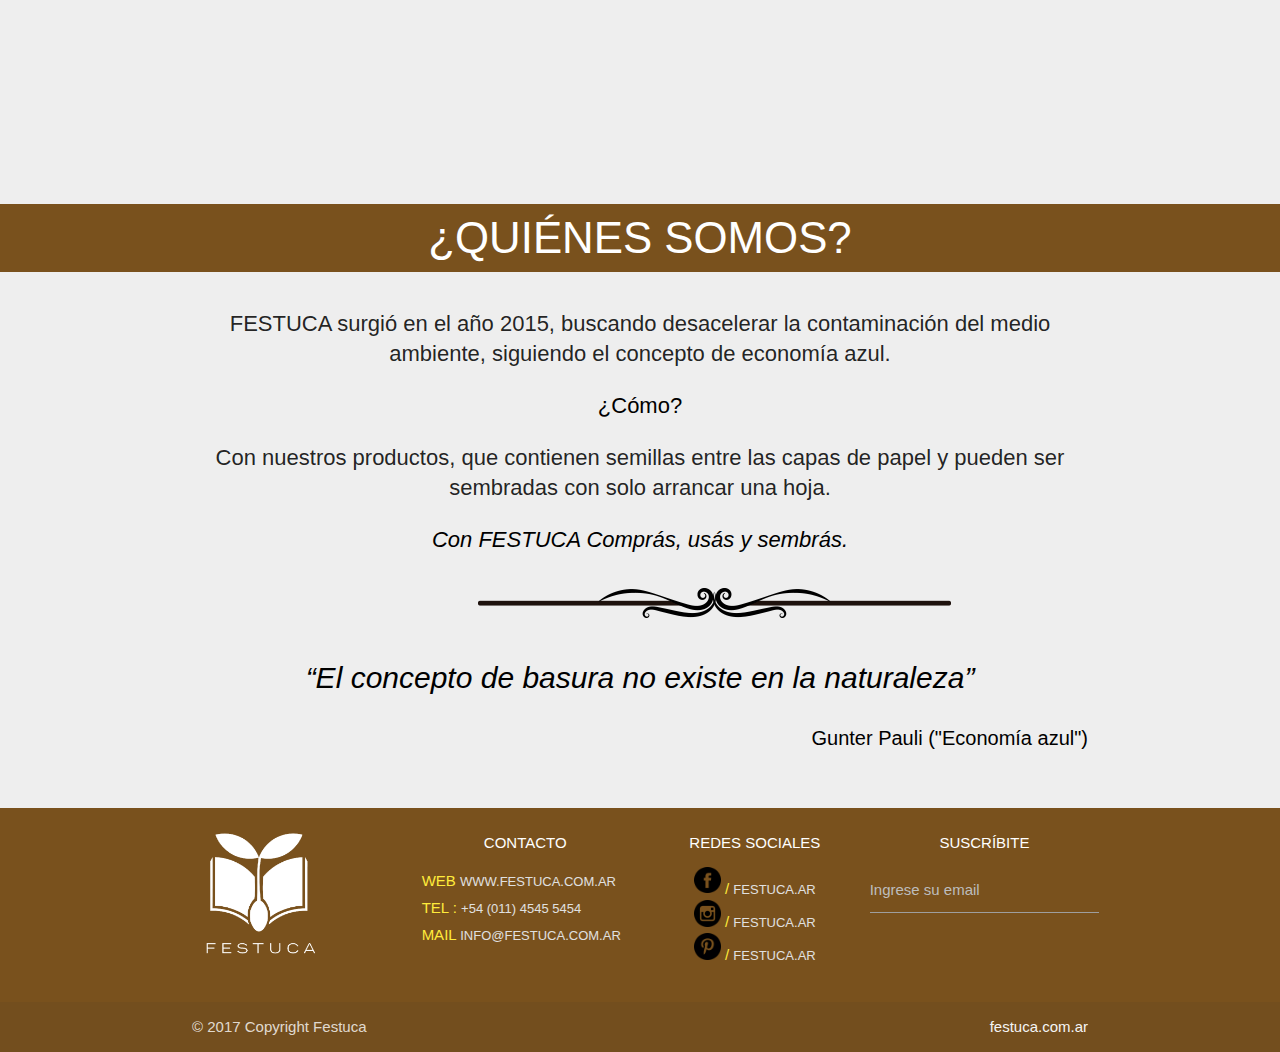
==== commit 3d6fc76b: "agregue algunas imagenes" ====
--- a/index.html
+++ b/index.html
@@ -29,7 +29,11 @@
     <div class="navbar-fixed">
       <nav class="transparent">
 
-          <a href="index.html" class="brand-logo black-text">Festuca</a>
+          <!--<a href="index.html" class="brand-logo black-text">Festuca</a>-->
+          <div class="row">
+            <div class="col s12 m4 l2 center-align">
+            <a href="index.html"><img class="logoIzquierdaBarra" id="festuca-centro" src="img/logo-festuca-tienda.png"></img></a>
+            </div>
 
           <ul class="right hide-on-med-and-down">
             <li class="active transparent"><a href="index.html" id="colorTextoBarra">Inicio</a></li>
@@ -72,8 +76,8 @@
     <div class="section" id="containerVideo">
        <div class="row">
          <div class="col s12 m2">
-          <img src="img/festucaFondo.jpg" class="festucafondo"/>
-         </div>
+        <img src="img/festucaFondo.jpg" class="festucafondo"/>
+        </div>
          <div class="col s12 m8" id="videoHome">
              <div class="video-container" id="contenedorVideo">
               <iframe width="420" height="315" id="frameVideo" src="https://www.youtube.com/embed/FFdreiRsq1Y?rel=0&autoplay=1"></iframe>
--- a/css/estilos.css
+++ b/css/estilos.css
@@ -5,10 +5,26 @@
 }
 
 .festucafondo{
-	width: 667%;
+	width: 660%;
+	position: relative;
+	max-width: 1662px;
+	margin-right: -13px;
 	margin-left: -13px;
 	margin-top: -15px;
 	margin-bottom: -171px;
+	/*margin-right: -5px;*/
+	/*min-width: 100px;*/
+}
+
+#festuca-centro{
+	margin-left: 600px;
+
+}
+
+.producto-sembrable{
+	margin-left: 600px;
+	margin-top: -25px;
+	color:#000;
 }
 
 #comoFunciona  {
@@ -161,14 +177,83 @@
 	margin-top: 95px;
 }
 
-/*.papeleria{
-	font-size:65px;
-	margin-left: 500px;
-	margin-top: -65px;
-}
-*/
+.papeleria-fondo{
+	background-color: grey;
+	opacity: 0.5;
+}
+
+.imagen-anotador{
+	width: 280px;
+	margin-bottom: -415px;
+	margin-left: 150px;
+}
+
+.imagen-papeleria-seleccion{
+	width: 450px;
+	margin-left: 15px;
+}
+
+.pie-imagen-anotador{
+	color:#000;
+	font-weight: bolder;
+	font-size: 25px;
+	margin-top: -25px;
+	margin-left: 15px;
+}
+
+.pie-anotador-cm{
+	color#000;
+	font-weight: bolder;
+}
+
+.carrito-anotador{
+	width: 55px;
+	margin-top: 25px;
+	margin-left: 175px;
+}
+
+.monto-anotador{
+	color:#800040;
+	font-size: 25px;
+	margin-left: 15px;
+	margin-top: -25px;
+}
+
+.imagen-papeleria-seleccion1{
+	float: right;
+	margin-top: -520px;
+	width: 450px;
+	margin-right: 15px;
+}
+
+.tarjeta-personal{
+	color:#000;
+	font-weight: bolder;
+	font-size: 25px;
+	margin-top: -130px;
+	margin-left:885px;
+}
+
+.monto-tarjeta{
+	color:#800040;
+	font-size: 25px;
+	margin-left: 885px;
+	margin-top: -25px;
+}
+
+.carrito-tarjeta{
+	width: 55px;
+	margin-top: 40px;
+	margin-left: 175px;
+}
+
+h3 .papeleria{
+	font-size:35px;
+	color:black;
+}
+
 .color-descripcion-anotador{
-	color:green;
+	color:#157d42;
 	font-weight: bold;
 	margin-left: 780px;
 }
@@ -178,7 +263,45 @@
 }
 
 .borde{
-	border:3px solid #804000;
+	border:5px solid #804000;
+}
+
+.anotador-cm{
+	font-weight: bolder;
+	margin-left: 85px;
+	font-size: 45px;
+	font-family: sans-serif;
+}
+
+.tamaño-cm{
+	font-size:25px;
+	font-weight: bolder;
+	margin-left: 5px;
+	font-family: sans-serif;
+}
+
+.monto{
+	font-size: 45px;
+	color:#800040;
+	margin-left: 755px;
+	margin-top: -75px;
+}
+
+.btn-compra{
+	padding: 5px 35px;
+	background-color: #157d42;
+	font-size: 35px;
+	color:white;
+	font-weight: 400;
+	margin-left: 770px;
+	margin-bottom: 5px;
+	font-family: sans-serif;
+}
+
+.img-carrito{
+	width: 50px;
+	margin-left: -15px;
+	margin-right: 35px;
 }
 
 #cus-qs
@@ -372,6 +495,86 @@
 	margin: 0px;
 }
 
+/*resumen de la compra en checkout */
+
+#tituloResumen
+{
+	background-color: #e0e0e0  ;
+	font-size: 12px;
+	border: 1px solid black;
+	border-bottom: 1px solid #e0e0e0;
+	text-align: center;
+	font-weight: bold;
+
+
+}
+
+
+
+#tituloResumenTexto
+{
+	text-align: center;
+	font-weight: bold;
+}
+
+#recuadroResumen
+{
+	background-color: white;
+	border: 1px solid black;
+	padding: 1%;
+}
+
+#retiroResumen
+{
+	background-color: #eeeeee;
+	margin-left: 5%;
+	margin-right: 5%;
+	text-align: center;
+}
+
+#retiroSucursal
+{
+	font-size: 17px;
+	text-align: center;
+
+}
+
+#botonRetiro
+{
+	width: 35%;
+	margin-left: 32.5%;
+	margin-right: 32.5%;
+	background-color: #157d42;
+}
+
+#textoResumen
+{
+	text-align: center;
+	text-decoration: none;
+}
+
+#subtotal
+{
+	font-size: 22px;
+	text-align: center;
+	color: grey;
+}
+
+#total
+{
+	font-size: 35px;
+	text-align: center;
+	font-weight: bold;
+}
+
+#botonPagar
+{
+	margin-left: 30%;
+	margin-right: 30%;
+	margin-bottom: 4%;
+	background-color: #157d42;
+}
+
 div.navbar-fixed
 {
 	background-color: transparent;  /* le doy un transparente a la barra  */
@@ -398,7 +601,16 @@
 	#btn-submit{
 		cursor:pointer;
 		font-size: 15px;
-
+		background-color: #157d42;
+		padding: 5px 285px;
+	}
+
+	#btn-reset{
+		cursor: pointer;
+		font-size: 15px;
+		background-color: #157d42;
+		margin-top: 5px;
+		padding: 5px 273px;
 	}
 =======
 /*.navbar-fixed active{*/
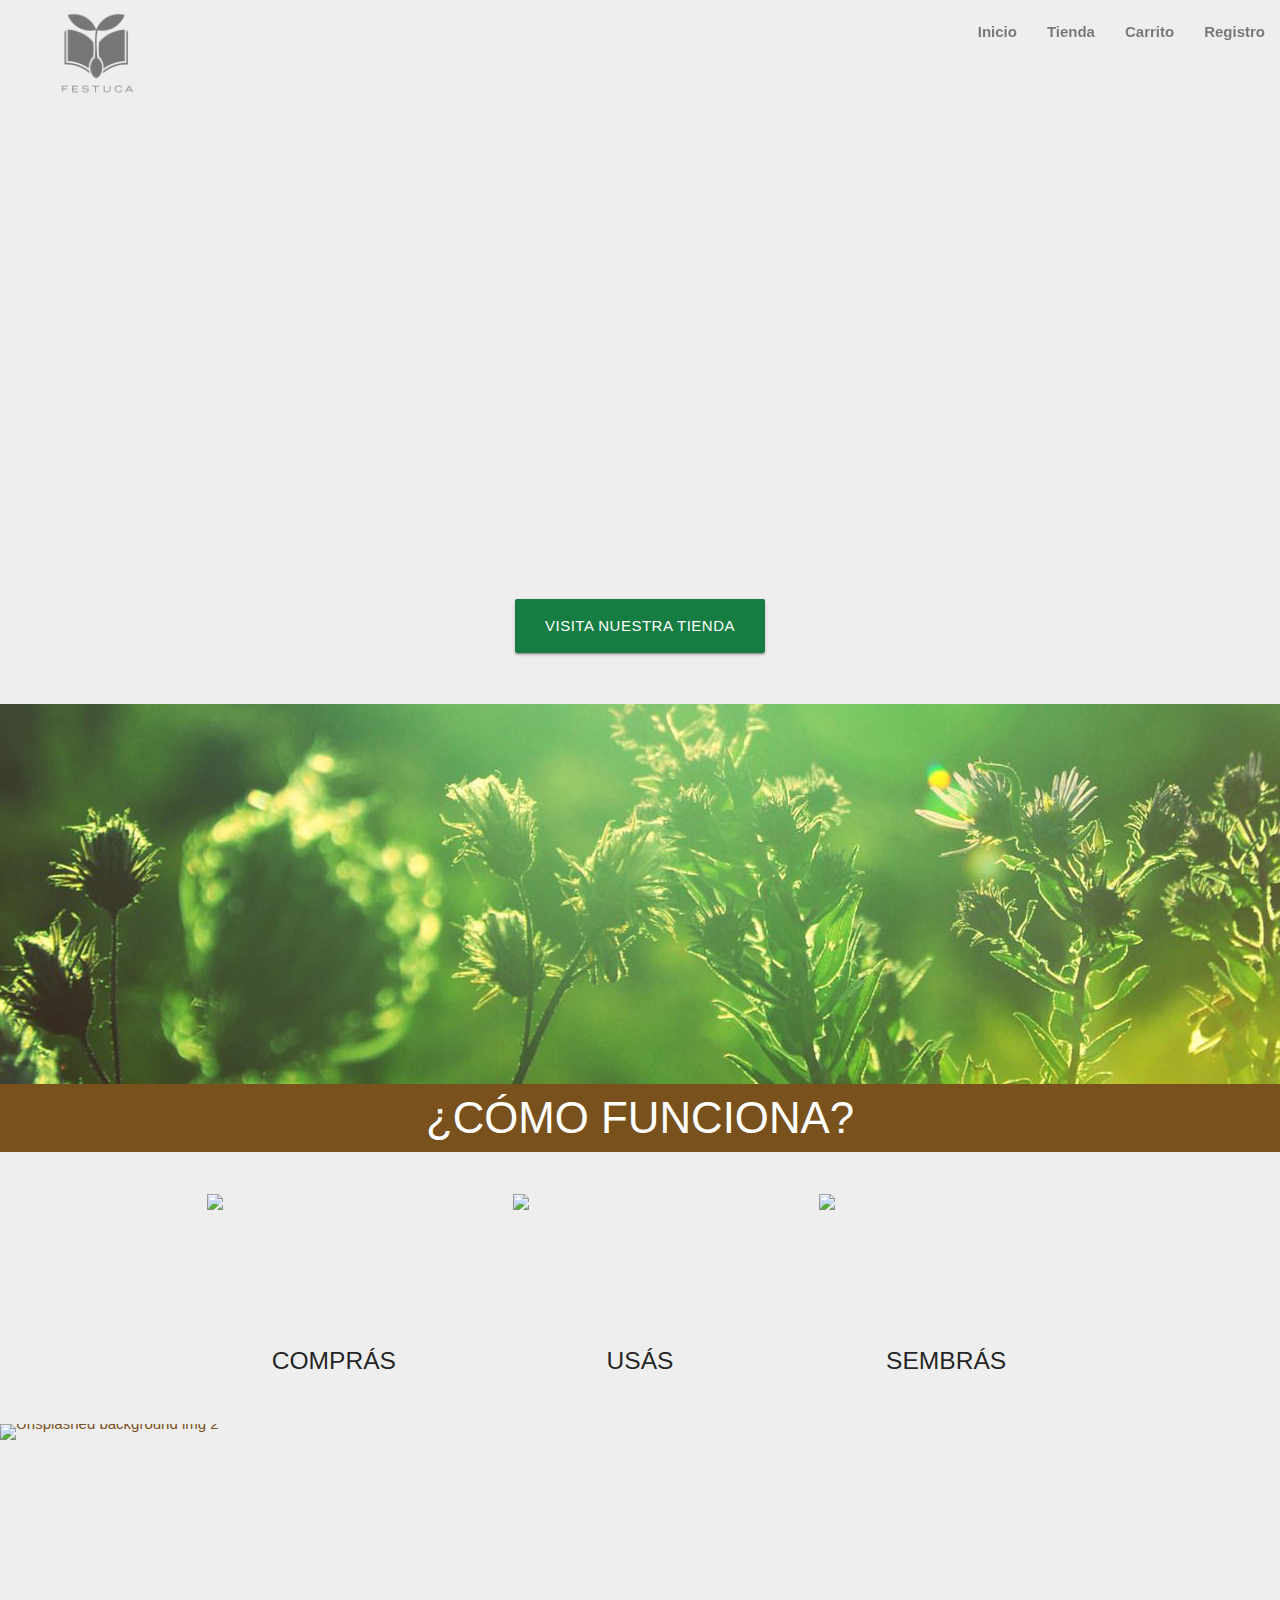
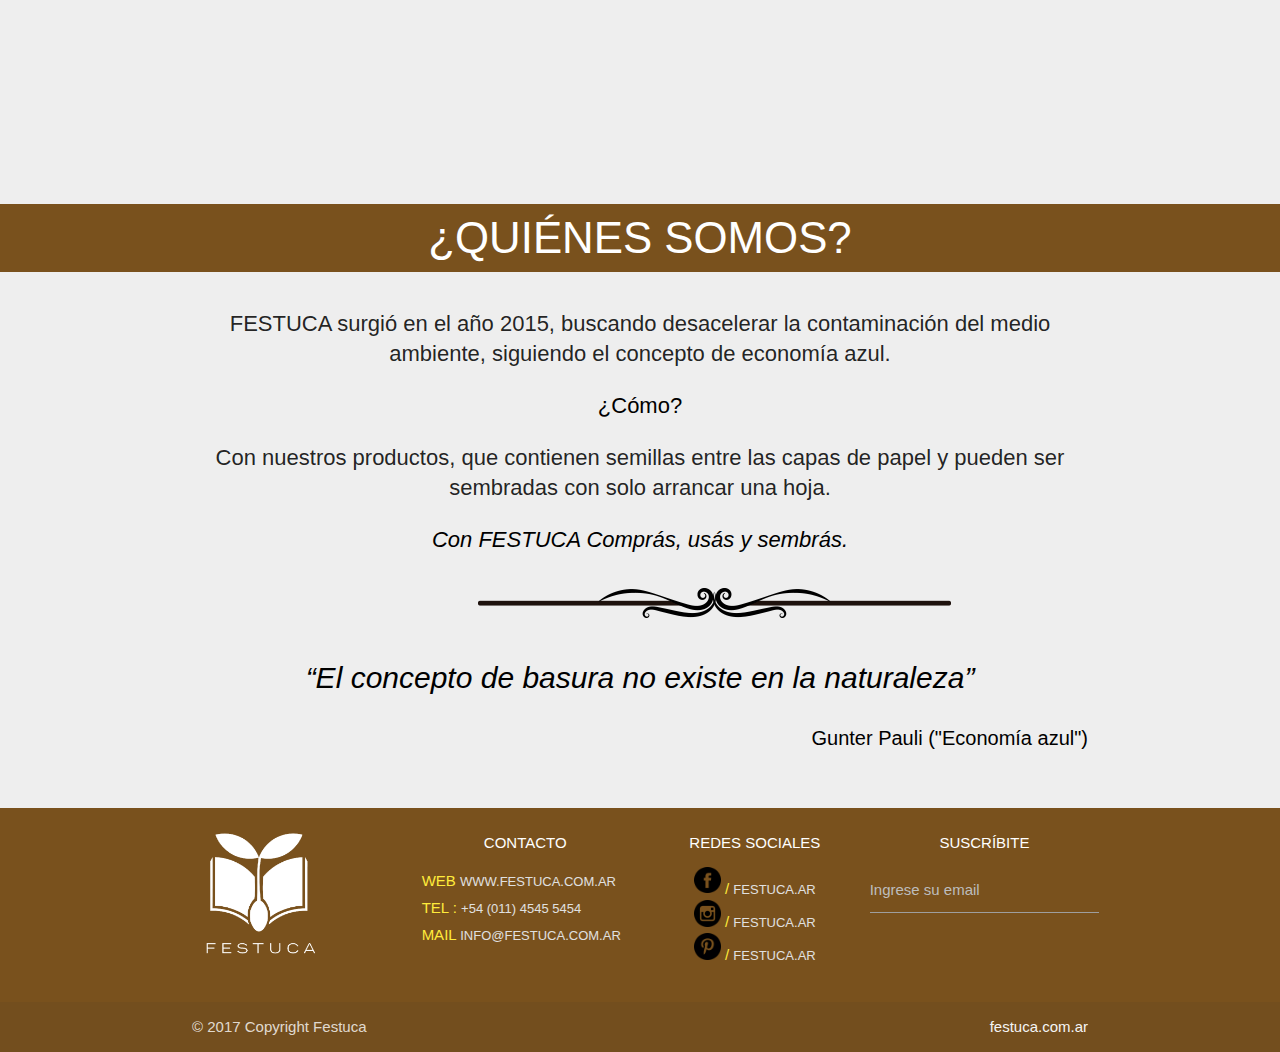
==== commit 32bba8bd: "update de home, vuelta al fondo anterior" ====
--- a/index.html
+++ b/index.html
@@ -29,54 +29,28 @@
     <div class="navbar-fixed">
       <nav class="transparent">
 
-          <!--<a href="index.html" class="brand-logo black-text">Festuca</a>-->
-          <div class="row">
-            <div class="col s12 m4 l2 center-align">
-            <a href="index.html"><img class="logoIzquierdaBarra" id="festuca-centro" src="img/logo-festuca-tienda.png"></img></a>
-            </div>
+
+        <div class="row">
+
+          <div class="col s12 m4 l2 center-align">
+          <a href="index.html"><img class="logoIzquierdaBarra" src="img/logo-festuca-tienda.png"></img></a>
+          </div>
 
           <ul class="right hide-on-med-and-down">
             <li class="active transparent"><a href="index.html" id="colorTextoBarra">Inicio</a></li>
             <li class="active transparent"><a href="tienda.html" id="colorTextoBarra">Tienda</a></li>
-			      <li class="active transparent"><a href="checkout.html" id="colorTextoBarra">Carrito</a></li>
-			      <li class="active transparent"><a href="registro.html" id="colorTextoBarra">Registro</a></li>
+            <li class="active transparent"><a href="checkout.html" id="colorTextoBarra">Carrito</a></li>
+            <li class="active transparent"><a href="registro.html" id="colorTextoBarra">Registro</a></li>
           </ul>
 
       </nav>
     </div>
-
-	</div>
-
-   <!--<nav>
-    <div class="nav-wrapper">
-      <a href="#!" class="brand-logo">Logo</a>
-      <a href="#" data-activates="mobile-demo" class="button-collapse"><i class="material-icons">menu</i></a>
-      <ul class="right hide-on-med-and-down">
-        <li><a href="sass.html">Sass</a></li>
-        <li><a href="badges.html">Components</a></li>
-        <li><a href="collapsible.html">Javascript</a></li>
-        <li><a href="mobile.html">Mobile</a></li>
-      </ul>
-      <ul class="side-nav" id="mobile-demo">
-        <li><a href="sass.html">Sass</a></li>
-        <li><a href="badges.html">Components</a></li>
-        <li><a href="collapsible.html">Javascript</a></li>
-        <li><a href="mobile.html">Mobile</a></li>
-      </ul>
-    </div>
-  </nav>-->
-  <!-- la imagen del home queda comentada hasta acomodarla bien -->
- <!--<div> <img class="imagen-fondo" src="img/fondo-home.jpg"> </div> -->
-
-
-
-
 
 <!-- video presentacion -->
     <div class="section" id="containerVideo">
        <div class="row">
          <div class="col s12 m2">
-        <img src="img/festucaFondo.jpg" class="festucafondo"/>
+        <!-- <img src="img/festucaFondo.jpg" class="festucafondo"/> -->
         </div>
          <div class="col s12 m8" id="videoHome">
              <div class="video-container" id="contenedorVideo">
--- a/css/estilos.css
+++ b/css/estilos.css
@@ -4,7 +4,7 @@
 	width: 100%;
 }
 
-.festucafondo{
+/*.festucafondo{
 	width: 660%;
 	position: relative;
 	max-width: 1662px;
@@ -13,13 +13,13 @@
 	margin-top: -15px;
 	margin-bottom: -171px;
 	/*margin-right: -5px;*/
-	/*min-width: 100px;*/
-}
-
+	/*min-width: 100px;}*/
+
+/*
 #festuca-centro{
 	margin-left: 600px;
 
-}
+}*/
 
 .producto-sembrable{
 	margin-left: 600px;
@@ -180,24 +180,41 @@
 .papeleria-fondo{
 	background-color: grey;
 	opacity: 0.5;
+	display: none;
+}
+
+.borde{
+	display: none;
+}
+
+#principio{
+	display: none;
 }
 
 .imagen-anotador{
-	width: 280px;
-	margin-bottom: -415px;
+	width: 380px;
+	margin-bottom: -345px;
 	margin-left: 150px;
+	margin-top: 15px;
+}
+
+.img-cerrar-anotador{
+	width: 35px;
+	margin-left: 1290px;
+	margin-top: -75px;
 }
 
 .imagen-papeleria-seleccion{
 	width: 450px;
 	margin-left: 15px;
+	border: 1px solid #000;
 }
 
 .pie-imagen-anotador{
 	color:#000;
 	font-weight: bolder;
 	font-size: 25px;
-	margin-top: -25px;
+	margin-top: -35px;
 	margin-left: 15px;
 }
 
@@ -208,8 +225,9 @@
 
 .carrito-anotador{
 	width: 55px;
-	margin-top: 25px;
+	margin-top: 35px;
 	margin-left: 175px;
+	margin-bottom: -35px;
 }
 
 .monto-anotador{
@@ -221,9 +239,10 @@
 
 .imagen-papeleria-seleccion1{
 	float: right;
-	margin-top: -520px;
+	margin-top: -502px;
 	width: 450px;
 	margin-right: 15px;
+	border: 1px solid #000;
 }
 
 .tarjeta-personal{
@@ -243,8 +262,76 @@
 
 .carrito-tarjeta{
 	width: 55px;
+	margin-top: 45px;
+	margin-left: 205px;
+	margin-bottom: -35px;
+}
+
+.imagen-papeleria-seleccion2{
+	margin-top: 80px;
+	width: 450px;
+	margin-left: 15px;
+	border:1px solid #000;
+}
+
+.sobre{
+	color:#000;
+	font-weight: bolder;
+	font-size: 25px;
+	margin-top:-25px;
+	margin-left: 15px;
+}
+
+.pie-sobre-cm{
+	color#000;
+	font-weight: bolder;
+}
+
+.carrito-sobre{
+	width: 55px;
+	margin-top: 25px;
+	margin-left: 214px;
+	margin-bottom: -28px;
+}
+
+.monto-sobre{
+	color:#800040;
+	font-size: 25px;
+	margin-left: 15px;
+	margin-top: -25px;
+}
+
+.imagen-papeleria-seleccion3{
+	float: right;
+	margin-top: -507px;
+	width: 450px;
+	height: 412px;
+	margin-left: 15px;
+	margin-right: 15px;
+	border: 1px solid #000;
+}
+
+.calendario{
+	color:#000;
+	font-weight: bolder;
+	font-size: 25px;
+	margin-top:-135px;
+	margin-left: 885px;
+}
+
+.calendario-carrito{
+	width: 55px;
 	margin-top: 40px;
-	margin-left: 175px;
+	margin-left: 271px;
+	margin-bottom: -25px;
+}
+
+.monto-calendario{
+	color:#800040;
+	font-size: 25px;
+	margin-left: 885px;
+	margin-top: -25px;
+
 }
 
 h3 .papeleria{
@@ -268,9 +355,10 @@
 
 .anotador-cm{
 	font-weight: bolder;
-	margin-left: 85px;
+	margin-left: 145px;
 	font-size: 45px;
 	font-family: sans-serif;
+	margin-top: 125px;
 }
 
 .tamaño-cm{
@@ -290,18 +378,45 @@
 .btn-compra{
 	padding: 5px 35px;
 	background-color: #157d42;
-	font-size: 35px;
+	font-size: 25px;
 	color:white;
 	font-weight: 400;
-	margin-left: 770px;
-	margin-bottom: 5px;
+	margin-left: 970px;
+	margin-top: -135px;
 	font-family: sans-serif;
+	border-radius: 10px;
 }
 
 .img-carrito{
 	width: 50px;
 	margin-left: -15px;
 	margin-right: 35px;
+}
+
+.imagen-papeleria-seleccion1-opaca{
+	width: 325px;
+	margin-left: 15px;
+	opacity: 0.4;
+	border: 1px solid #000;
+}
+
+.imagen-papeleria-seleccion2-opaca2{
+	width: 325px;
+	margin-left: 195px;
+	opacity: 0.4;
+	border: 1px solid #000;
+}
+
+.imagen-papeleria-seleccion3-opaca3{
+	width: 300px;
+	margin-left: 15px;
+	opacity: 0.4;
+	border: 1px solid #000;
+	float: right;
+}
+
+.img-opacas{
+	display: none;
 }
 
 #cus-qs
@@ -511,6 +626,8 @@
 
 
 
+
+
 #tituloResumenTexto
 {
 	text-align: center;
@@ -551,6 +668,9 @@
 {
 	text-align: center;
 	text-decoration: none;
+	display: none;
+	color:#000;
+	font-weight: bolder;
 }
 
 #subtotal
@@ -586,7 +706,7 @@
 }
 
 /*Estilo menu*/
-<<<<<<< HEAD
+
 .navbar-fixed{
 	opacity: 0.5;
 }
@@ -612,7 +732,42 @@
 		margin-top: 5px;
 		padding: 5px 273px;
 	}
-=======
+
+	#error{
+		display: none;
+		color: red;
+		font-weight: bolder;
+	}
+
+	#error2{
+		display: none;
+		color: red;
+		font-weight: bolder;
+	}
+
+	#error3{
+		display: none;
+		color: red;
+		font-weight: bolder;
+	}
+
+	#error4{
+		display: none;
+		color: red;
+		font-weight: bolder;
+	}
+
+	#error5{
+		display: none;
+		color: red;
+		font-weight: bolder;
+	}
+
+	.btn-submit-enviar{
+		display: none;
+		color: green;
+		font-weight: bolder;
+	}
 /*.navbar-fixed active{*/
 	/*background-color:#00c853;*/
 	/*border-style: none;
@@ -625,4 +780,3 @@
   background-color: rgba(0,0,0,0);
 	box-shadow: none;
 }*/
->>>>>>> 2e4241e917114a372686b45dbf19c5683ae5cd2d
